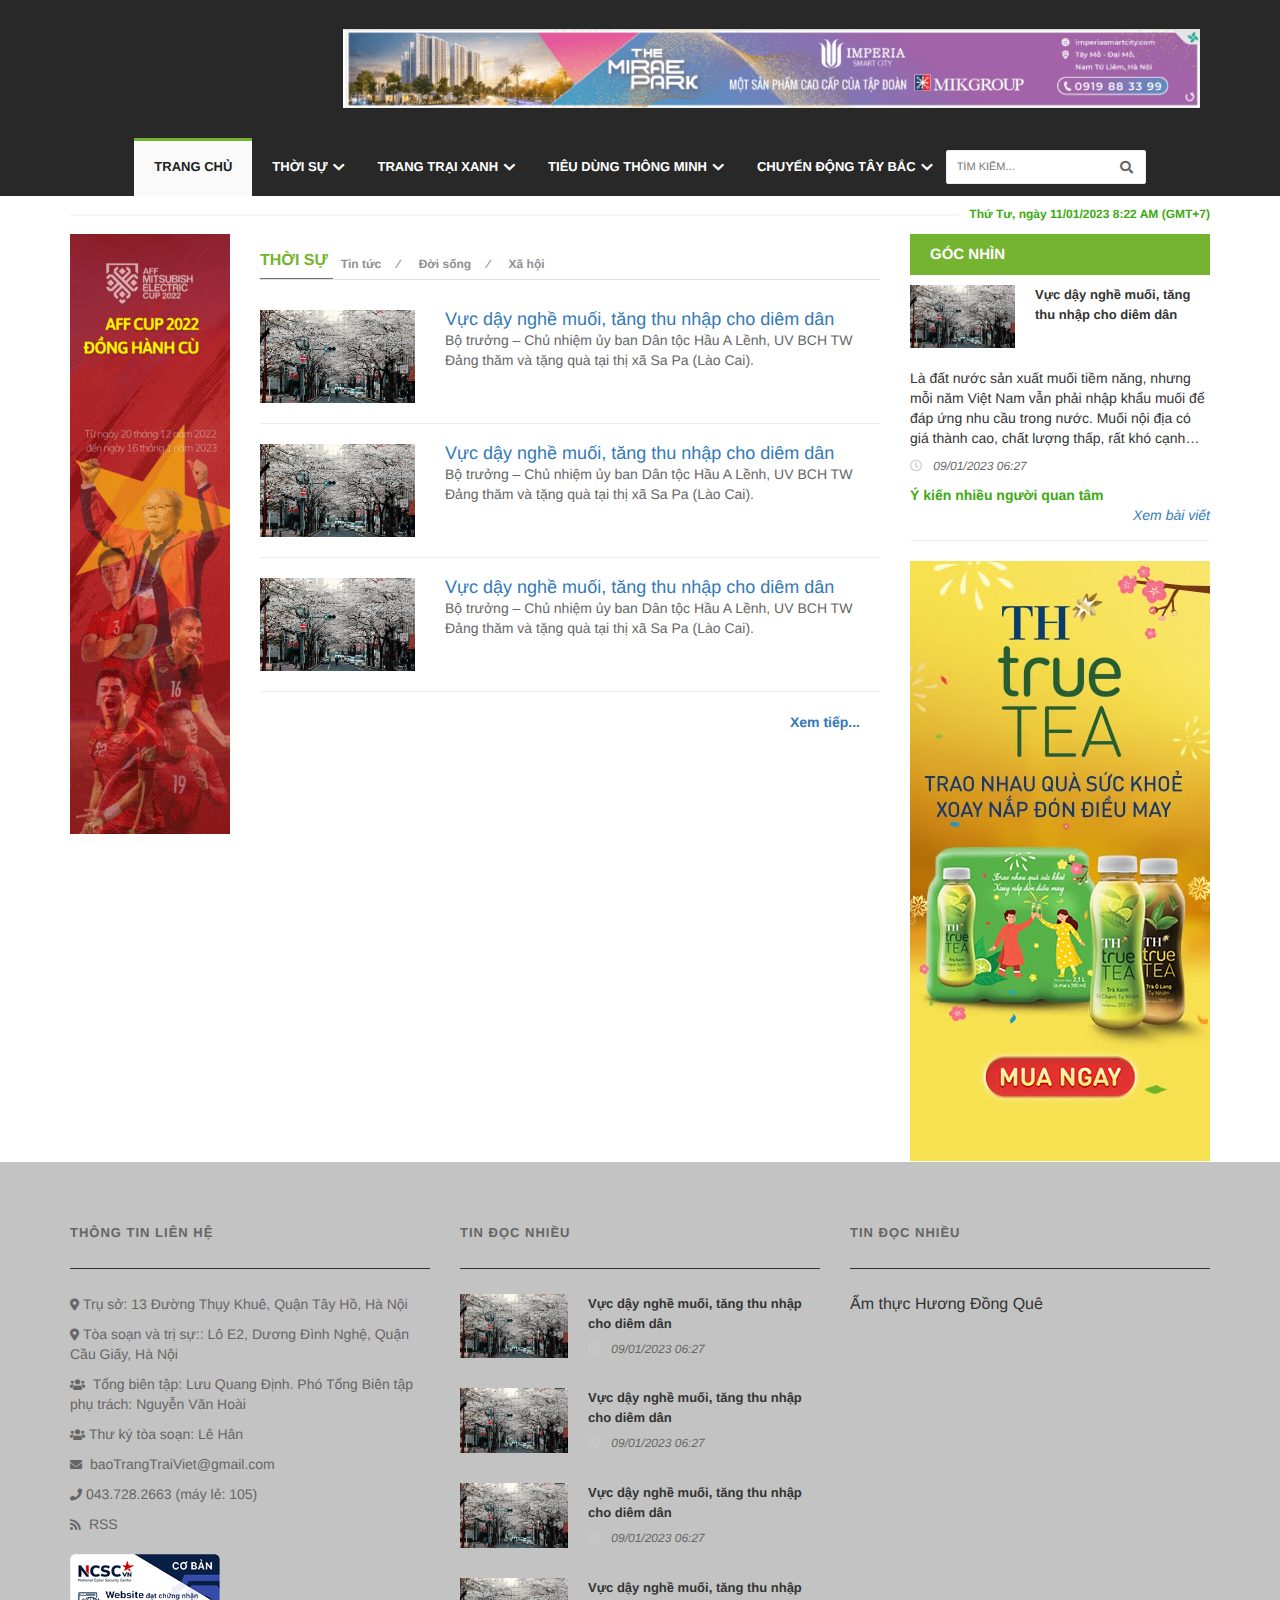
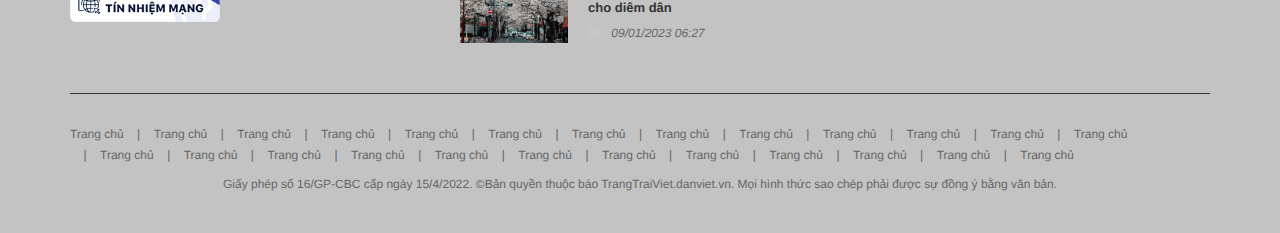
==== cate.html @ 4372ca47 "11/1" ====
<!DOCTYPE html>
<html lang="vi">

<head>
  <meta charset="UTF-8" />
  <meta http-equiv="X-UA-Compatible" content="IE=edge" />
  <meta name="viewport" content="width=device-width, initial-scale=1.0" />
  <!-- favicon -->
  <link rel="apple-touch-icon" sizes="57x57" href="./images/favicon/" />
  <link rel="apple-touch-icon" sizes="60x60" href="./images/favicon//apple-icon-60x60.png" />
  <link rel="apple-touch-icon" sizes="72x72" href="./images/favicon//apple-icon-72x72.png" />
  <link rel="apple-touch-icon" sizes="76x76" href="./images/favicon//apple-icon-76x76.png" />
  <link rel="apple-touch-icon" sizes="114x114" href="./images/favicon//apple-icon-114x114.png" />
  <link rel="apple-touch-icon" sizes="120x120" href="./images/favicon//apple-icon-120x120.png" />
  <link rel="apple-touch-icon" sizes="144x144" href="./images/favicon//apple-icon-144x144.png" />
  <link rel="apple-touch-icon" sizes="152x152" href="./images/favicon//apple-icon-152x152.png" />
  <link rel="apple-touch-icon" sizes="180x180" href="./images/favicon//apple-icon-180x180.png" />
  <link rel="icon" type="image/png" sizes="192x192" href="./images/favicon//android-icon-192x192.png" />
  <link rel="icon" type="image/png" sizes="32x32" href="./images/favicon//favicon-32x32.png" />
  <link rel="icon" type="image/png" sizes="96x96" href="./images/favicon//favicon-96x96.png" />
  <link rel="icon" type="image/png" sizes="16x16" href="./images/favicon//favicon-16x16.png" />
  <link rel="manifest" href="./images/favicon//manifest.json" />
  <meta name="msapplication-TileColor" content="#ffffff" />
  <meta name="msapplication-TileImage" content="/ms-icon-144x144.png" />
  <meta name="theme-color" content="#ffffff" />
  <!-- end favicon -->
  <title>Báo trang trại Việt thông tin về các lĩnh vực nông nghiệp , nông thôn, văn hóa làng quê</title>
  <meta name="news_keywords"
    content="Báo trang trại Việt, Tin tức nông sản, Trang trại Việt, Hương Quê, Từ trang trại đến bàn ăn, Thiết kế trang trại, Trang trại kiểu mới, báo nông thôn, báo nông nghiệp" />
  <meta name="description"
    content="Báo trang trại Việt điện tử, ấn bản của báo Nông thôn ngày nay.Nơi chia sẻ các thông tin về các lĩnh vực nông nghiệp, nông sản, chăn nuôi, trồng trọt, văn hóa truyền thống ở Viêt Nam" />
  <link rel="preconnect" href="https://fonts.googleapis.com">
  <link rel="preconnect" href="https://fonts.gstatic.com" crossorigin>
  <link href="https://fonts.googleapis.com/css2?family=Hind:wght@300;400;500;600;700&display=swap" rel="stylesheet">
  <link rel="stylesheet" href="./lib/swiper/swiper-bundle.min.css" />
  <link rel="stylesheet" href="./lib/font-awesome/fontawesome-free-5.15.4-web/css/all.min.css" />
  <link rel="stylesheet" href="./lib/fancybox/jquery.fancybox.min.css" />
  <link rel="stylesheet" href="./css/style.css" />
  <link rel="stylesheet" href="./css/responsive.css" />
  <script src="./lib/jquery/jquery.js"></script>
</head>

<body>
  <div id="fb-root"></div>
  <script async defer crossorigin="anonymous" src="https://connect.facebook.net/vi_VN/sdk.js#xfbml=1&version=v15.0" nonce="KTlLb07M"></script>
  <!-- header -->
  <header id="header" class="clearfix">
    <!-- pc -->
    <div class="d-2xl-block d-md-none">
      <div class="navbar navbar-default navbar-static-top">
        <!-- Logo & advertisement -->
        <div class="nav-contain">
          <div class="w-1140">
            <div class="d-2xl-flex align-items-center">
              <div class="navbar-header mr-10">
                <h1>
                  <a class="navbar-brand sprite" href="/" title="Trang Trại Việt">
                  </a>
                </h1>
              </div>
              <div class="advertisement p-10">
                <img src="./images/adv-header.png" alt="" />
              </div>
            </div>
          </div>
        </div>
        <!-- End Logo & advertisement -->
        <!-- navbar list container -->
        <div class="nav-list-container">
          <div class="w-1140">
            <!-- Collect the nav links, forms, and other content for toggling -->
            <div class="nav-box">
              <ul class="nav navbar-nav d-2xl-flex align-items-center">
                <li>
                  <a class="active" href="/" title="Trang chủ">Trang chủ</a>
                </li>
                <li class="drop drop-arrow">
                  <a href="#" class="icon-down">Thời sự</a>
                  <ul class="dropdown">
                    <li>
                      <a href="#" title="">Tin tức</a>
                    </li>
                    <li>
                      <a href="#" title="">Đời sống</a>
                    </li>
                    <li>
                      <a href="#" title="">Xã hội</a>
                    </li>
                  </ul>
                </li>
                <li class="drop drop-arrow">
                  <a href="#" class="icon-down">Trang trại xanh</a>
                  <ul class="dropdown">
                    <li>
                      <a href="#" title="">Tin tức</a>
                    </li>
                    <li>
                      <a href="#" title="">Đời sống</a>
                    </li>
                    <li>
                      <a href="#" title="">Xã hội</a>
                    </li>
                  </ul>
                </li>
                <li class="drop drop-arrow">
                  <a href="#" class="icon-down">Tiêu dùng thông minh</a>
                  <ul class="dropdown">
                    <li>
                      <a href="#" title="">Tin tức</a>
                    </li>
                    <li>
                      <a href="#" title="">Đời sống</a>
                    </li>
                    <li>
                      <a href="#" title="">Xã hội</a>
                    </li>
                  </ul>
                </li>
                <li class="drop drop-arrow">
                  <a href="#" class="icon-down">Chuyển động tây bắc</a>
                  <ul class="dropdown">
                    <li>
                      <a href="#" title="">Tin tức</a>
                    </li>
                    <li>
                      <a href="#" title="">Đời sống</a>
                    </li>
                    <li>
                      <a href="#" title="">Xã hội</a>
                    </li>
                  </ul>
                </li>
              </ul>
              <div class="navbar-form" role="search">
                <input type="text" id="txtSearchKeyword" name="txtSearchKeyword" placeholder="Tìm kiếm..." />
                <button type="submit" id="search-submit">
                  <i class="fa fa-search"></i>
                </button>
              </div>
            </div>
            <!-- /.navbar-collapse -->
          </div>
        </div>
        <!-- End navbar list container -->
      </div>
    </div>
    <!-- end pc -->
    <!-- mb -->
    <div class="d-2xl-none d-md-block font-secondary">
      <div class="nav-mb-wrapper">
        <div class="nav-mb d-2xl-flex align-items-center justify-content-between bg-green-3d px-15 text-white">
          <div class="nav-mb__left fs-20">
            <i class="fas fa-bars"></i>
            <!-- nav-box -->
            <div class="nav-box-mb fs-15">
              <div class="search-box">
                <div id="search-form" class="search-form">
                  <input type="text" name="search" id="search" placeholder="Tìm kiếm" autocomplete="off">
                  <button type="button">
                    <i class="fas fa-search"></i>
                  </button>
                </div>
              </div>
              <!-- nav-list -->
              <ul class="nav-list">
                <!-- item -->
                <li class="nav-item">
                  <div class="nav-item__heading d-2xl-flex align-items-center justify-content-between">
                    <a href="#">Thời sự</a>
                    <i class="fas fa-caret-down text-green-3d fs-20"></i>
                  </div>
                  <ul class="nav-sub">
                    <li class="nav-sub__item">
                      <a href="#">Tin tức</a>
                    </li>
                    <li class="nav-sub__item">
                      <a href="#">Đời sống</a>
                    </li>
                    <li class="nav-sub__item">
                      <a href="#">Xã hội</a>
                    </li>
                  </ul>
                </li>
                <!-- end item -->
                <!-- item -->
                <li class="nav-item">
                  <div class="nav-item__heading d-2xl-flex align-items-center justify-content-between">
                    <a href="#">Thời sự</a>
                    <i class="fas fa-caret-down text-green-3d fs-20"></i>
                  </div>
                  <ul class="nav-sub">
                    <li class="nav-sub__item">
                      <a href="#">Tin tức</a>
                    </li>
                    <li class="nav-sub__item">
                      <a href="#">Đời sống</a>
                    </li>
                    <li class="nav-sub__item">
                      <a href="#">Xã hội</a>
                    </li>
                  </ul>
                </li>
                <!-- end item -->
              </ul>
              <!-- end nav-list -->
            </div>
            <!-- end nav-box -->
          </div>
          <div class="nav-mb__center">
            <a href="#">
              <img src="./images/logottv.png" alt="" class="nav-mb__img">
            </a>
          </div>
          <div class="nav-mb__right fs-20">
            <i class="fas fa-th-large"></i>
            <!-- news top -->
            <div class="newstop-box-mb">
              <div class="newstop-title">
                <span>Bài đọc nhiều</span>
              </div>
              <ul class="newstop-list">
                <!-- item -->
                <li class="newstop-item d-2xl-flex">
                  <div class="newstop-item__img flex-0 mr-20">
                    <div>
                      <div class="thumb-img">
                        <a href="#" class="thumb-item thumb-5x3">
                          <img src="./images/3.jpg" alt="">
                        </a>
                      </div>
                    </div>
                  </div>
                  <h3>
                    <a title="" class="flex-1 newstop-item__title fs-14 text-white" href="#">Bộ trưởng Nguyễn Văn Thể:
                      Thời
                      tiết cực đoan tác động mạnh mẽ đến GTVT</a>
                  </h3>
                </li>
                <!-- end item -->
                <!-- item -->
                <li class="newstop-item d-2xl-flex">
                  <div class="newstop-item__img flex-0 mr-20">
                    <div>
                      <div class="thumb-img">
                        <a href="#" class="thumb-item thumb-5x3">
                          <img src="./images/3.jpg" alt="">
                        </a>
                      </div>
                    </div>
                  </div>
                  <h3>
                    <a title="" class="flex-1 newstop-item__title fs-14 text-white" href="#">Bộ trưởng Nguyễn Văn Thể:
                      Thời
                      tiết cực đoan tác động mạnh mẽ đến GTVT</a>
                  </h3>
                </li>
                <!-- end item -->
              </ul>
            </div>
            <!-- end news top -->
          </div>
          <div class="side-overlay"></div>
        </div>


      </div>
    </div>
    <!-- end mb -->
  </header>
  <!-- end header -->
  <!-- main -->
  <main id="main" class="main">
    <!-- pc -->
    <div class="w-1140 d-2xl-block d-lg-none">
      <h1 class="box-time fs-12 text-green-3d my-10 fw-600">
        <span>Thứ Tư, ngày 11/01/2023 8:22 AM (GMT+7)</span>
      </h1>
      <div class="farm-wrapper d-2xl-grid gap-30">
        <!-- left -->
        <div class="farm-left leftSidebar-1">
          <div class="ads-left">
            <a href="#"><img src="./images/ads_left.gif" alt=""></a>
          </div>
        </div>
        <!-- end left -->
        <!-- center -->
        <div class="farm-center centerSidebar-1">
            <!-- box cate -->
            <div class="box-cate">
                <!-- breadcrumbs -->
                <div class="breadcrumbs d-2xl-flex align-items-center">
                    <h1 class="breadcrumbs-title">
                        <a href="#">Thời sự</a>
                    </h1>
                    <ul class="breadcrumbs-list d-2xl-flex align-items-center">
                        <li class="breadcrumb-item">
                            <a href="#">Tin tức</a>
                        </li>
                        <li class="breadcrumb-item">
                            <a href="#">Đời sống</a>
                        </li>
                        <li class="breadcrumb-item">
                            <a href="#">Xã hội</a>
                        </li>
                    </ul>
                </div>
                <!-- end breadcrumbs -->

                <!-- list -->
                <div class="box-cate__list">
                    <!-- item -->
                    <div class="box-articles__item">
                        <!-- img -->
                        <div class="box-articles__img">
                          <a href="#" class="image-wrapper">
                            <img src="./images/3.jpg" alt="">
                          </a>
                        </div>
                        <!-- end img -->
                        <!-- content -->
                        <div class="box-articles__content">
                          <h3 class="box-articles__title fix-text3"><a href="#">Vực dậy nghề muối, tăng thu nhập cho diêm dân</a></h3>
                          <p class="box-articles__des">Bộ trưởng – Chủ nhiệm ủy ban Dân tộc Hầu A Lềnh, UV BCH TW Đảng thăm và tặng quà tại thị xã Sa Pa (Lào Cai).</p>
                        </div>
                        <!-- end content -->
                    </div>
                    <!-- end item -->
                    <!-- item -->
                    <div class="box-articles__item">
                        <!-- img -->
                        <div class="box-articles__img">
                          <a href="#" class="image-wrapper">
                            <img src="./images/3.jpg" alt="">
                          </a>
                        </div>
                        <!-- end img -->
                        <!-- content -->
                        <div class="box-articles__content">
                          <h3 class="box-articles__title fix-text3"><a href="#">Vực dậy nghề muối, tăng thu nhập cho diêm dân</a></h3>
                          <p class="box-articles__des">Bộ trưởng – Chủ nhiệm ủy ban Dân tộc Hầu A Lềnh, UV BCH TW Đảng thăm và tặng quà tại thị xã Sa Pa (Lào Cai).</p>
                        </div>
                        <!-- end content -->
                    </div>
                    <!-- end item -->
                    <!-- item -->
                    <div class="box-articles__item">
                        <!-- img -->
                        <div class="box-articles__img">
                          <a href="#" class="image-wrapper">
                            <img src="./images/3.jpg" alt="">
                          </a>
                        </div>
                        <!-- end img -->
                        <!-- content -->
                        <div class="box-articles__content">
                          <h3 class="box-articles__title fix-text3"><a href="#">Vực dậy nghề muối, tăng thu nhập cho diêm dân</a></h3>
                          <p class="box-articles__des">Bộ trưởng – Chủ nhiệm ủy ban Dân tộc Hầu A Lềnh, UV BCH TW Đảng thăm và tặng quà tại thị xã Sa Pa (Lào Cai).</p>
                        </div>
                        <!-- end content -->
                    </div>
                    <!-- end item -->
                    <a href="#" class="load-more">Xem tiếp...</a>
                </div>
                <!-- end list -->
            </div>
            <!-- end box cate -->
          

        </div>
        <!-- end center -->
        <!-- right -->
        <div class="farm-right rightSidebar-1">
          <!-- box góc nhìn -->
          <div class="box-right box-right--view">
            <h3 class="box-header"><a href="#">Góc nhìn</a></h3>
            <div class="">
              <div class="box-articles__item">
                <div class="box-articles__img">
                  <a href="#" class="image-wrapper">
                    <img src="./images/3.jpg" alt="">
                  </a>
                </div>
                <h3 class="box-articles__title fix-text3"><a href="#">Vực dậy nghề muối, tăng thu nhập cho diêm dân</a></h3>
              </div>
              <div class="box-articles__content">
                <p class="box-articles__des fix-text4">Là đất nước sản xuất muối tiềm năng, nhưng mỗi năm Việt Nam vẫn phải nhập khẩu muối để đáp ứng nhu cầu trong nước. Muối nội địa có giá thành cao, chất lượng thấp, rất khó cạnh tranh với muối nhập khẩu nên khó tiêu thụ.</p>
                <p class="box-articles__public text-gray-66 fs-12 text-italic"><i class="far fa-clock mr-8 text-gray-cc"></i>  09/01/2023 06:27</p>
              </div>
            </div>
            <h4 class="box-articles__idea mt-10 fs-14 text-green-3d fw-700">Ý kiến nhiều người quan tâm</h4>
            <a href="#" class="box-articles__link">Xem bài viết</a>
          </div>
          <!-- end box góc nhìn -->
          <div class="ads-right">
            <img src="./images/ads_right.jpg" alt="">
          </div>
        </div>
        <!-- end right -->
      </div>
    </div>
    <!-- end pc -->

    <!-- mb -->
    <div class="main-mb d-2xl-none d-lg-block font-secondary">
      <div class="p-20">
        <!-- article -->
        <div class="article-box mb-20">
          <!-- header -->
          <div class="article-header mb-10 d-2xl-flex align-items-center justify-content-between">
            <h2 class="article-heading fs-23 text-green-3d fw-700"><a href="#">Thông tấn thôn</a></h2>
            <i class="fas fa-list text-gray-99 fs-16"></i>
          </div>
          <!-- end header -->
          <!-- list -->
          <div class="article-list">
            <!-- item -->
            <div class="article-item">
              <!-- img -->
              <div class="article-img flex-0">
                <a href="#" class="image-wrapper">
                  <img src="./images/3.jpg" alt="">
                </a>
              </div>
              <!-- end img -->
              <!-- content -->
              <div class="article-content flex-1 ml-15">
                <h3 class="article-title truncate line-clamp3 text-gray-44 fw-500">
                  <a href="#">Bùng nổ với phố ẩm thực đêm tại khu đô thị Vinhomes Grand Park</a>
                </h3>
                <p class="article-time fs-13 text-gray-99">10/10/2022&nbsp;&nbsp;17:00</p>
              </div>
              <!-- end content -->
            </div>
            <!-- end item -->
            <!-- item -->
            <div class="article-item">
              <!-- img -->
              <div class="article-img flex-0">
                <a href="#" class="image-wrapper">
                  <img src="./images/3.jpg" alt="">
                </a>
              </div>
              <!-- end img -->
              <!-- content -->
              <div class="article-content flex-1 ml-15">
                <h3 class="article-title truncate line-clamp3 text-gray-44 fw-500">
                  <a href="#">Bùng nổ với phố ẩm thực đêm tại khu đô thị Vinhomes Grand Park</a>
                </h3>
                <p class="article-time fs-13 text-gray-99">10/10/2022&nbsp;&nbsp;17:00</p>
              </div>
              <!-- end content -->
            </div>
            <!-- end item -->
            <!-- item -->
            <div class="article-item">
              <!-- img -->
              <div class="article-img flex-0">
                <a href="#" class="image-wrapper">
                  <img src="./images/3.jpg" alt="">
                </a>
              </div>
              <!-- end img -->
              <!-- content -->
              <div class="article-content flex-1 ml-15">
                <h3 class="article-title truncate line-clamp3 text-gray-44 fw-500">
                  <a href="#">Bùng nổ với phố ẩm thực đêm tại khu đô thị Vinhomes Grand Park</a>
                </h3>
                <p class="article-time fs-13 text-gray-99">10/10/2022&nbsp;&nbsp;17:00</p>
              </div>
              <!-- end content -->
            </div>
            <!-- end item -->
          </div>
          <!-- end list -->
        </div>
        <!-- end article -->
      </div>
    </div>
    <!-- end mb -->
  </main>
  <!-- end main -->
  <!-- footer -->
  <footer id="footer" class="">
    <!-- pc -->
    <div class="footer d-2xl-block d-lg-none">
      <!-- footer top -->
      <div class="footer-top w-1140 d-2xl-grid col-3 gap-30">
        <!-- left -->
        <div class="footer-top__left">
          <h3 class="footer-heading fs-13 text-gray-66 text-uppercase fw-700">Thông tin liên hệ</h3>
          <div class="">
            <p class="text"><i class="fas fa-map-marker-alt"></i>Trụ sở: 13 Đường Thụy Khuê, Quận Tây Hồ, Hà Nội</p>
            <p class="text"><i class="fas fa-map-marker-alt"></i>Tòa soạn và trị sự:: Lô E2, Dương Đình Nghệ, Quận Cầu Giấy, Hà Nội</p>
            <p class="text"><i class="fas fa-users"></i> Tổng biên tập: Lưu Quang Định.
              Phó Tổng Biên tập phụ trách: Nguyễn Văn Hoài</p>
            <p class="text"><i class="fas fa-users"></i>Thư ký tòa soạn: Lê Hân</p>
            <p class="text"><i class="fas fa-envelope"></i> baoTrangTraiViet@gmail.com</p>
            <p class="text"><i class="fas fa-phone"></i>043.728.2663 (máy lẻ: 105)</p>
            <p class="text"><i class="fas fa-rss"></i> RSS</p>
  
            <div class="mt-20 mb-10">
              <a href="https://tinnhiemmang.vn/danh-ba-tin-nhiem/trangtraivietvn-1626259481" title="Chung nhan Tin Nhiem Mang" target="_blank">
                <img src="./images/handle_cert.png" width="150px" height="auto" alt="Chung nhan Tin Nhiem Mang">
              </a>
            </div>
          </div>
        </div> 
        <!-- end left -->
        <!-- center -->
        <div class="footer-top__center">
          <h3 class="footer-heading fs-13 text-gray-66 text-uppercase fw-700">Tin đọc nhiều</h3>
  
          <div class="box-articles__container">
            <!-- item -->
            <div class="box-articles__item">
              <!-- img -->
              <div class="box-articles__img">
                <a href="#" class="image-wrapper">
                  <img src="./images/3.jpg" alt="">
                </a>
              </div>
              <!-- end img -->
              <!-- content -->
              <div class="box-articles__content">
                <h3 class="box-articles__title fix-text3"><a href="#">Vực dậy nghề muối, tăng thu nhập cho diêm dân</a></h3>
                <p class="box-articles__public text-gray-66 fs-12 text-italic"><i class="far fa-clock mr-8 text-gray-cc"></i>  09/01/2023 06:27</p>
              </div>
              <!-- end content -->
            </div>
            <!-- end item -->
            <!-- item -->
            <div class="box-articles__item">
              <!-- img -->
              <div class="box-articles__img">
                <a href="#" class="image-wrapper">
                  <img src="./images/3.jpg" alt="">
                </a>
              </div>
              <!-- end img -->
              <!-- content -->
              <div class="box-articles__content">
                <h3 class="box-articles__title fix-text3"><a href="#">Vực dậy nghề muối, tăng thu nhập cho diêm dân</a></h3>
                <p class="box-articles__public text-gray-66 fs-12 text-italic"><i class="far fa-clock mr-8 text-gray-cc"></i>  09/01/2023 06:27</p>
              </div>
              <!-- end content -->
            </div>
            <!-- end item -->
            <!-- item -->
            <div class="box-articles__item">
              <!-- img -->
              <div class="box-articles__img">
                <a href="#" class="image-wrapper">
                  <img src="./images/3.jpg" alt="">
                </a>
              </div>
              <!-- end img -->
              <!-- content -->
              <div class="box-articles__content">
                <h3 class="box-articles__title fix-text3"><a href="#">Vực dậy nghề muối, tăng thu nhập cho diêm dân</a></h3>
                <p class="box-articles__public text-gray-66 fs-12 text-italic"><i class="far fa-clock mr-8 text-gray-cc"></i>  09/01/2023 06:27</p>
              </div>
              <!-- end content -->
            </div>
            <!-- end item -->
            <!-- item -->
            <div class="box-articles__item">
              <!-- img -->
              <div class="box-articles__img">
                <a href="#" class="image-wrapper">
                  <img src="./images/3.jpg" alt="">
                </a>
              </div>
              <!-- end img -->
              <!-- content -->
              <div class="box-articles__content">
                <h3 class="box-articles__title fix-text3"><a href="#">Vực dậy nghề muối, tăng thu nhập cho diêm dân</a></h3>
                <p class="box-articles__public text-gray-66 fs-12 text-italic"><i class="far fa-clock mr-8 text-gray-cc"></i>  09/01/2023 06:27</p>
              </div>
              <!-- end content -->
            </div>
            <!-- end item -->
          </div>
        </div>
        <!-- end center -->
        <!-- right -->
        <div class="footer-top__right">
          <h3 class="footer-heading fs-13 text-gray-66 text-uppercase fw-700">Tin đọc nhiều</h3>
          <div class="footer-fanpage">
            <div class="fb-page" data-href="https://www.facebook.com/Huongdongque/" data-tabs="timeline" data-width="" data-height="350" data-small-header="false" data-adapt-container-width="true" data-hide-cover="false" data-show-facepile="true"><blockquote cite="https://www.facebook.com/Huongdongque/" class="fb-xfbml-parse-ignore"><a href="https://www.facebook.com/Huongdongque/">Ẩm thực Hương Đồng Quê</a></blockquote></div>
          </div>
        </div>
        <!-- end right -->
      </div>
      <!-- end footer top -->
  
      <!-- footer bot -->
      <div class="footer-bot w-1140">
        <ul class="footer-bot__list">
            <li class="footer-bot__item fs-12 text-gray-66"><a href="#" title="">Trang chủ</a></li>
            <li class="footer-bot__item fs-12 text-gray-66"><a href="#" title="">Trang chủ</a></li>
            <li class="footer-bot__item fs-12 text-gray-66"><a href="#" title="">Trang chủ</a></li>
            <li class="footer-bot__item fs-12 text-gray-66"><a href="#" title="">Trang chủ</a></li>
            <li class="footer-bot__item fs-12 text-gray-66"><a href="#" title="">Trang chủ</a></li>
            <li class="footer-bot__item fs-12 text-gray-66"><a href="#" title="">Trang chủ</a></li>
            <li class="footer-bot__item fs-12 text-gray-66"><a href="#" title="">Trang chủ</a></li>
            <li class="footer-bot__item fs-12 text-gray-66"><a href="#" title="">Trang chủ</a></li>
            <li class="footer-bot__item fs-12 text-gray-66"><a href="#" title="">Trang chủ</a></li>
            <li class="footer-bot__item fs-12 text-gray-66"><a href="#" title="">Trang chủ</a></li>
            <li class="footer-bot__item fs-12 text-gray-66"><a href="#" title="">Trang chủ</a></li>
            <li class="footer-bot__item fs-12 text-gray-66"><a href="#" title="">Trang chủ</a></li>
            <li class="footer-bot__item fs-12 text-gray-66"><a href="#" title="">Trang chủ</a></li>
            <li class="footer-bot__item fs-12 text-gray-66"><a href="#" title="">Trang chủ</a></li>
            <li class="footer-bot__item fs-12 text-gray-66"><a href="#" title="">Trang chủ</a></li>
            <li class="footer-bot__item fs-12 text-gray-66"><a href="#" title="">Trang chủ</a></li>
            <li class="footer-bot__item fs-12 text-gray-66"><a href="#" title="">Trang chủ</a></li>
            <li class="footer-bot__item fs-12 text-gray-66"><a href="#" title="">Trang chủ</a></li>
            <li class="footer-bot__item fs-12 text-gray-66"><a href="#" title="">Trang chủ</a></li>
            <li class="footer-bot__item fs-12 text-gray-66"><a href="#" title="">Trang chủ</a></li>
            <li class="footer-bot__item fs-12 text-gray-66"><a href="#" title="">Trang chủ</a></li>
            <li class="footer-bot__item fs-12 text-gray-66"><a href="#" title="">Trang chủ</a></li>
            <li class="footer-bot__item fs-12 text-gray-66"><a href="#" title="">Trang chủ</a></li>
            <li class="footer-bot__item fs-12 text-gray-66"><a href="#" title="">Trang chủ</a></li>
            <li class="footer-bot__item fs-12 text-gray-66"><a href="#" title="">Trang chủ</a></li>
        </ul>
        <p class="my-10 text-gray-66 fs-12 text-center">Giấy phép số 16/GP-CBC cấp ngày 15/4/2022. ©Bản quyền thuộc báo TrangTraiViet.danviet.vn. Mọi hình thức sao chép phải được sự đồng ý bằng văn bản.</p>
      </div>
      <!-- end footer bot -->
    </div>
    <!-- end pc -->

    <!-- mb -->
    <div class="footer-mb d-2xl-none d-lg-block">
      <!-- social -->
      <div class="footer-social d-2xl-flex align-items-center justify-content-center mb-20">
        <a href="#" class="social-item social-fb"><i class="fab fa-facebook-f"></i></a>
        <a href="#" class="social-item social-twitter"><i class="fab fa-twitter"></i></a>
        <a href="#" class="social-item social-gg"><i class="fab fa-google-plus-g"></i></a>
      </div>
      <!-- end social -->
      <div class="footer-text fs-12 text-gray-bb">
        <p><strong>Toà soạn</strong>: 13 Đường Thụy Khuê, Quận Tây Hồ, Hà Nội</p>
        <p><strong>Tòa soạn và trị sự:</strong>: Lô E2, Dương Đình Nghệ, Quận Cầu Giấy, Hà Nội</p>
        <p><strong>Tổng Biên tập</strong>: Lưu Quang Định</p>
        <p><strong>Phó Tổng Biên tập phụ trách</strong>: Nguyễn Văn Hoài</p>
        <p><strong>Thư ký tòa soạn</strong>: Lê Hân</p>
        <p><strong>Điện thoại</strong>: 043.728.2663 (máy lẻ: 105)</p>
        <p><strong>Email</strong>: <a href="mailto:baotrangtraiviet@gmail.com" style="color: #3daa12">baotrangtraiviet@gmail.com</a></p>
        <p>Toà soạn</strong>: 13 Đường Thụy Khuê, Quận Tây Hồ, Hà Nội</p>
        <p>Toà soạn</strong>: 13 Đường Thụy Khuê, Quận Tây Hồ, Hà Nội</p>
        <div class="mt-20 mb-10">
          <a href="https://tinnhiemmang.vn/danh-ba-tin-nhiem/trangtraivietvn-1626259481" title="Chung nhan Tin Nhiem Mang" target="_blank">
            <img src="./images/handle_cert.png" width="150px" height="auto" alt="Chung nhan Tin Nhiem Mang">
          </a>
        </div>
        <p>Giấy phép số 16/GP-CBC cấp ngày 15/4/2022. ©Bản quyền thuộc báo TrangTraiViet.danviet.vn. Mọi hình thức sao chép phải được sự đồng ý bằng văn bản.</p>
      </div>
    </div>
    <!-- end mb -->
    <!-- back top -->
    <div id="back-top"><i class="fas fa-arrow-up text-white"></i></div>
    <!-- end back top -->
  </footer>
  <!-- end footer -->

  <script src="./lib/swiper/swiper-bundle.min.js"></script>
  <script src="./lib/font-awesome/fontawesome-free-5.15.4-web/js/fontawesome.min.js"></script>
  <script src="./js/ResizeSensor.js"></script>
  <script src="./js/theia-sticky-sidebar.js"></script>
  <script src="./lib/fancybox/jquery.fancybox.min.js"></script>
  <script src="./js/main.js"></script>
</body>

</html>
---- css/style.css ----
@charset "UTF-8";
html,
body,
div,
span,
applet,
object,
iframe,
h1,
h2,
h3,
h4,
h5,
h6,
p,
blockquote,
pre,
a,
abbr,
acronym,
address,
big,
cite,
code,
del,
dfn,
em,
img,
ins,
kbd,
q,
s,
samp,
small,
strike,
sub,
sup,
tt,
var,
u,
i,
center,
dl,
dt,
dd,
ol,
ul,
li,
fieldset,
form,
label,
legend,
table,
caption,
tbody,
tfoot,
thead,
tr,
th,
td,
article,
aside,
canvas,
details,
embed,
figure,
figcaption,
footer,
header,
hgroup,
menu,
nav,
output,
ruby,
section,
summary,
time,
mark,
audio,
video {
  margin: 0;
  padding: 0;
  border: 0;
  font-size: 100%;
  font: inherit;
  vertical-align: baseline;
}

/* HTML5 display-role reset for older browsers */
article,
aside,
details,
figcaption,
figure,
footer,
header,
hgroup,
menu,
nav,
section {
  display: block;
}

body {
  line-height: 1;
}

ol,
ul {
  list-style: none;
}

blockquote,
q {
  quotes: none;
}

blockquote:before,
blockquote:after,
q:before,
q:after {
  content: "";
  content: none;
}

table {
  border-collapse: collapse;
  border-spacing: 0;
}

html {
  box-sizing: border-box;
  scroll-behavior: smooth;
}

* {
  margin: 0;
  padding: 0;
}

*,
*:before,
*:after {
  box-sizing: border-box;
}

body {
  position: relative;
  font-family: -apple-system, BlinkMacSystemFont, Roboto, Arial, sans-serif;
  font-weight: 400;
  font-size: 1rem;
  font-style: normal;
  text-rendering: geometricPrecision;
  line-height: 1.42857143;
  color: #333;
  background-color: #fff;
}

input,
textarea,
select,
button {
  outline: none;
  font-family: -apple-system, BlinkMacSystemFont, Roboto, Arial, sans-serif;
  text-rendering: geometricPrecision;
  border: 0;
  color: #333;
}

input {
  line-height: normal;
}

label,
button {
  cursor: pointer;
}

a {
  text-decoration: unset;
  color: inherit;
}

a:hover,
a:active,
a:focus {
  outline: 0;
  color: #74b430;
}

img {
  display: block;
  max-width: 100%;
}

.mx-auto {
  margin: auto;
}

/*===========================================================================*/
.font-primary {
  font-family: "Arial", sans-serif;
}

.font-secondary {
  font-family: "Hind", sans-serif;
}

/*===========================================================================*/
.w-1140 {
  max-width: 71.25rem;
  margin: 0 auto;
}

.w-100 {
  width: 100%;
}

/*===========================================================================*/
.fs-10 {
  font-size: 0.625rem;
}

.fs-11 {
  font-size: 0.6875rem;
}

.fs-12 {
  font-size: 0.75rem;
}

.fs-13 {
  font-size: 0.8125rem;
}

.fs-14 {
  font-size: 0.875rem;
}

.fs-15 {
  font-size: 0.9375rem;
}

.fs-16 {
  font-size: 1rem;
}

.fs-17 {
  font-size: 1.0625rem;
}

.fs-18 {
  font-size: 1.125rem;
}

.fs-20 {
  font-size: 1.25rem;
}

.fs-21 {
  font-size: 1.3125rem;
}

.fs-22 {
  font-size: 1.375rem;
}

.fs-23 {
  font-size: 1.4375rem;
}

.fs-24 {
  font-size: 1.5rem;
}

.fs-25 {
  font-size: 1.5625rem;
}

.fs-26 {
  font-size: 1.625rem;
}

.fs-28 {
  font-size: 1.75rem;
}

.fs-30 {
  font-size: 1.875rem;
}

.fs-32 {
  font-size: 2rem;
}

.fs-36 {
  font-size: 2.25rem;
}

.fs-40 {
  font-size: 2.5rem;
}

.fs-48 {
  font-size: 3rem;
}

/*=================================================================*/
.btn {
  cursor: pointer;
  display: inline-flex;
  align-items: center;
  justify-content: center;
  padding: 0.375rem 1.5rem;
  background-color: #fff;
  color: #fff;
  outline: none;
}

/*=================================================================*/
.thumb-img {
  position: relative;
  height: 100%;
  overflow: hidden;
}

.thumb-item {
  display: block;
  width: 100%;
  height: 100%;
  position: relative;
}

.thumb-5x3 {
  padding-bottom: 60%;
}

.thumb-item img {
  position: absolute;
  top: 0;
  left: 0;
  width: 100%;
  height: 100%;
  object-fit: cover;
}

.image-wrapper {
  position: relative;
  display: block;
  padding-bottom: 60%;
}

.image-wrapper img {
  position: absolute;
  object-fit: cover;
  width: 100%;
  height: 100%;
}

/*=================================================================*/
.text-black {
  color: #000;
}

.text-white {
  color: #fff;
}

.text-gray-22 {
  color: #222;
}

.text-gray-33 {
  color: #333;
}

.text-gray-44 {
  color: #444;
}

.text-gray-66 {
  color: #666;
}

.text-gray-77 {
  color: #777;
}

.text-gray-99 {
  color: #999;
}

.text-gray-cc {
  color: #ccc;
}

.text-gray-bb {
  color: #bbb;
}

.text-green-74 {
  color: #74b430;
}

.text-green-3d {
  color: #3daa12;
}

.text-blue-33 {
  color: #337ab7;
}

/*=================================================================*/
.bg-white {
  background-color: #fff;
}

.bg-gray-fa {
  background-color: #fafafa;
}

.bg-gray-ee {
  background-color: #eee;
}

.bg-gray-c3 {
  background-color: #c3c3c3;
}

.bg-gray-28 {
  background-color: #282828;
}

.bg-green-74 {
  background-color: #74b430;
}

.bg-green-3d {
  background-color: #3daa12;
}

/*=================================================================*/
.fw-300 {
  font-weight: 300;
}

.fw-500 {
  font-weight: 500;
}

.fw-600 {
  font-weight: 600;
}

.fw-700 {
  font-weight: 700;
}

.fw-800 {
  font-weight: 800;
}

.fw-900 {
  font-weight: 900;
}

/*=================================================================*/
.pt-8 {
  padding-top: 0.5rem;
}

.pb-8 {
  padding-bottom: 0.5rem;
}

.pl-8 {
  padding-left: 0.5rem;
}

.pr-8 {
  padding-right: 0.5rem;
}

.py-8 {
  padding-top: 0.5rem;
  padding-bottom: 0.5rem;
}

.px-8 {
  padding-left: 0.5rem;
  padding-right: 0.5rem;
}

.p-8 {
  padding: 0.5rem;
}

.mt-8 {
  margin-top: 0.5rem;
}

.mb-8 {
  margin-bottom: 0.5rem;
}

.ml-8 {
  margin-left: 0.5rem;
}

.mr-8 {
  margin-right: 0.5rem;
}

.my-8 {
  margin-top: 0.5rem;
  margin-bottom: 0.5rem;
}

.mx-8 {
  margin-left: 0.5rem;
  margin-right: 0.5rem;
}

.m-8 {
  margin: 0.5rem;
}

/*=================================================================*/
.pt-10 {
  padding-top: 0.625rem;
}

.pb-10 {
  padding-bottom: 0.625rem;
}

.pl-10 {
  padding-left: 0.625rem;
}

.pr-10 {
  padding-right: 0.625rem;
}

.py-10 {
  padding-top: 0.625rem;
  padding-bottom: 0.625rem;
}

.px-10 {
  padding-left: 0.625rem;
  padding-right: 0.625rem;
}

.p-10 {
  padding: 0.625rem;
}

.mt-10 {
  margin-top: 0.625rem;
}

.mb-10 {
  margin-bottom: 0.625rem;
}

.ml-10 {
  margin-left: 0.625rem;
}

.mr-10 {
  margin-right: 0.625rem;
}

.my-10 {
  margin-top: 0.625rem;
  margin-bottom: 0.625rem;
}

.mx-10 {
  margin-left: 0.625rem;
  margin-right: 0.625rem;
}

.m-10 {
  margin: 0.625rem;
}

/*=================================================================*/
.pt-12 {
  padding-top: 0.75rem;
}

.pb-12 {
  padding-bottom: 0.75rem;
}

.pl-12 {
  padding-left: 0.75rem;
}

.pr-12 {
  padding-right: 0.75rem;
}

.py-12 {
  padding-top: 0.75rem;
  padding-bottom: 0.75rem;
}

.px-12 {
  padding-left: 0.75rem;
  padding-right: 0.75rem;
}

.p-12 {
  padding: 0.75rem;
}

.mt-12 {
  margin-top: 0.75rem;
}

.mb-12 {
  margin-bottom: 0.75rem;
}

.ml-12 {
  margin-left: 0.75rem;
}

.mr-12 {
  margin-right: 0.75rem;
}

.my-12 {
  margin-top: 0.75rem;
  margin-bottom: 0.75rem;
}

.mx-12 {
  margin-left: 0.75rem;
  margin-right: 0.75rem;
}

.m-12 {
  margin: 0.75rem;
}

/*=================================================================*/
.pt-15 {
  padding-top: 0.9375rem;
}

.pb-15 {
  padding-bottom: 0.9375rem;
}

.pl-15 {
  padding-left: 0.9375rem;
}

.pr-15 {
  padding-right: 0.9375rem;
}

.py-15 {
  padding-top: 0.9375rem;
  padding-bottom: 0.9375rem;
}

.px-15 {
  padding-left: 0.9375rem;
  padding-right: 0.9375rem;
}

.p-15 {
  padding: 0.9375rem;
}

.mt-15 {
  margin-top: 0.9375rem;
}

.mb-15 {
  margin-bottom: 0.9375rem;
}

.ml-15 {
  margin-left: 0.9375rem;
}

.mr-15 {
  margin-right: 0.9375rem;
}

.my-15 {
  margin-top: 0.9375rem;
  margin-bottom: 0.9375rem;
}

.mx-15 {
  margin-left: 0.9375rem;
  margin-right: 0.9375rem;
}

.m-15 {
  margin: 0.9375rem;
}

/*=================================================================*/
.pt-20 {
  padding-top: 1.25rem;
}

.pb-20 {
  padding-bottom: 1.25rem;
}

.pl-20 {
  padding-left: 1.25rem;
}

.pr-20 {
  padding-right: 1.25rem;
}

.py-20 {
  padding-top: 1.25rem;
  padding-bottom: 1.25rem;
}

.px-20 {
  padding-left: 1.25rem;
  padding-right: 1.25rem;
}

.p-20 {
  padding: 1.25rem;
}

.mt-20 {
  margin-top: 1.25rem;
}

.mb-20 {
  margin-bottom: 1.25rem;
}

.ml-20 {
  margin-left: 1.25rem;
}

.mr-20 {
  margin-right: 1.25rem;
}

.my-20 {
  margin-top: 1.25rem;
  margin-bottom: 1.25rem;
}

.mx-20 {
  margin-left: 1.25rem;
  margin-right: 1.25rem;
}

.m-20 {
  margin: 1.25rem;
}

/*=================================================================*/
.mt-24 {
  margin-top: 1.5rem;
}

.mb-24 {
  margin-bottom: 1.5rem;
}

.ml-24 {
  margin-left: 1.5rem;
}

.mr-24 {
  margin-right: 1.5rem;
}

.my-24 {
  margin-top: 1.5rem;
  margin-bottom: 1.5rem;
}

.mx-24 {
  margin-left: 1.5rem;
  margin-right: 1.5rem;
}

.m-24 {
  margin: 1.5rem;
}

/*=================================================================*/
.border-999 {
  border-radius: 999px;
  -webkit-border-radius: 999px;
  -moz-border-radius: 999px;
  -ms-border-radius: 999px;
  -o-border-radius: 999px;
}

.border-4 {
  border-radius: 0.25rem;
  overflow: hidden;
  -webkit-border-radius: 0.25rem;
  -moz-border-radius: 0.25rem;
  -ms-border-radius: 0.25rem;
  -o-border-radius: 0.25rem;
}

.border-6 {
  border-radius: 0.375rem;
  overflow: hidden;
  -webkit-border-radius: 0.375rem;
  -moz-border-radius: 0.375rem;
  -ms-border-radius: 0.375rem;
  -o-border-radius: 0.375rem;
}

/*=================================================================*/
.fix-text {
  display: -webkit-box;
  -webkit-line-clamp: 1;
  -webkit-box-orient: vertical;
  overflow: hidden;
  text-overflow: ellipsis;
}

.fix-text2 {
  display: -webkit-box;
  -webkit-line-clamp: 2;
  -webkit-box-orient: vertical;
  overflow: hidden;
  text-overflow: ellipsis;
}

.fix-text3 {
  display: -webkit-box;
  -webkit-line-clamp: 3;
  -webkit-box-orient: vertical;
  overflow: hidden;
  text-overflow: ellipsis;
}

.fix-text4 {
  display: -webkit-box;
  -webkit-line-clamp: 4;
  -webkit-box-orient: vertical;
  overflow: hidden;
  text-overflow: ellipsis;
}

/*=================================================================*/
.lh-15 {
  line-height: 0.9375rem;
}

.lh-18 {
  line-height: 1.1875rem;
}

.lh-22 {
  line-height: 1.375rem;
}

.lh-24 {
  line-height: 1.5rem;
}

.lh-26 {
  line-height: 1.625rem;
}

.lh-28 {
  line-height: 1.75rem;
}

.lh-30 {
  line-height: 1.875rem;
}

.lh-32 {
  line-height: 2rem;
}

.lh-34 {
  line-height: 2.125rem;
}

.lh-46 {
  line-height: 2.875rem;
}

/*=================================================================*/
.position-relative {
  position: relative;
}

.position-absolute {
  position: absolute;
}

.text-center {
  text-align: center;
}

.text-right {
  text-align: right;
}

.text-italic {
  font-style: italic;
}

.text-uppercase {
  text-transform: uppercase;
}

/*=================================================================*/
.d-2xl-none {
  display: none;
}

.d-2xl-block {
  display: block;
}

.d-2xl-flex {
  display: flex;
}

.d-2xl-grid {
  display: grid;
}

/*=================================================================*/
.align-items-center {
  align-items: center;
}

.justify-content-between {
  justify-content: space-between;
}

.justify-content-center {
  justify-content: center;
}

.flex-0 {
  flex-shrink: 0;
}

.flex-1 {
  flex: 1;
}

/*=================================================================*/
.col-2 {
  grid-template-columns: repeat(2, 1fr);
}

.col-3 {
  grid-template-columns: repeat(3, 1fr);
}

/*=================================================================*/
.gap-10 {
  grid-gap: 0.625rem;
}

.gap-20 {
  grid-gap: 1.25rem;
}

.gap-30 {
  grid-gap: 1.875rem;
}

#header {
  position: relative;
  z-index: 99999 !important;
}

.navbar {
  position: relative;
  min-height: 50px;
  margin-bottom: 20px;
  border: 1px solid transparent;
}

.navbar-static-top {
  z-index: 1000;
  border-radius: 0;
}

.navbar-default {
  background: #fafafa;
  border: none;
  margin: 0;
}

.nav-contain {
  background-color: #282828;
}

.navbar-header h1 {
  display: block;
  overflow: hidden;
  margin: 0;
}

.navbar-brand {
  display: inline-block;
  padding: 15px 15px;
  margin-top: 20px;
  margin-bottom: 10px;
  height: 100px;
  width: 253px;
  line-height: 20px;
  font-size: 26px;
  font-family: "Arial", sans-serif;
  font-weight: 700;
  background-position: 0 0;
  color: #222 !important;
  text-transform: capitalize;
  letter-spacing: 2.5px;
  border: none;
}

.sprite {
  background-image: url(https://static.mediacdn.vn/danviet/web_images/trangtraiviet_new.png);
  background-size: 500px;
  background-repeat: no-repeat;
}

.nav-list-container {
  width: 100%;
  background: #282828;
  position: relative;
}

.nav-box {
  display: flex;
  align-items: center;
  justify-content: center;
}

.navbar-nav > li:hover a {
  color: #222;
  background: #fafafa;
}
.navbar-nav > li:hover > a:before, .navbar-nav > li > a.active:before {
  background: #74b430;
}
.navbar-nav > li > a {
  color: #fff;
  font-size: 13px;
  font-family: "Arial", sans-serif;
  font-weight: 700;
  text-transform: uppercase;
  padding: 20px;
  position: relative;
  display: inline-block;
  z-index: 2;
}
.navbar-nav > li > a:before {
  position: absolute;
  content: "";
  width: 100%;
  height: 3px;
  top: 0;
  left: 0;
  z-index: 1;
  background: transparent;
}
.navbar-nav > li > a.active {
  color: #222;
  background: #fafafa;
}
.navbar-nav > li > a.active:before {
  background: #74b430;
}
.navbar-nav > li.drop {
  position: relative;
}
.navbar-nav > li.drop-arrow > a {
  padding-right: 30px;
}
.navbar-nav > li.drop-arrow > a:after {
  content: "\f078";
  position: absolute;
  font-family: "Font Awesome 5 Free";
  font-weight: 900;
  font-size: 13px;
  color: #fff;
  top: 21px;
  right: 13px;
}
.navbar-nav > li.drop ul.dropdown {
  margin: 0;
  padding: 0;
  position: absolute;
  top: 100%;
  left: 0;
  width: 182px;
  background: #fff;
  border-top: 3px solid #74b430;
  opacity: 0;
  visibility: hidden;
  z-index: 2;
}
.navbar-nav > li.drop ul.dropdown li {
  display: block;
  border-bottom: 1px solid #f4f4f4;
}
.navbar-nav > li.drop ul.dropdown li a {
  display: inline-block;
  text-decoration: none;
  display: block;
  color: #999;
  font-size: 11px;
  font-family: "Arial", sans-serif;
  font-weight: 400;
  text-transform: uppercase;
  padding: 15px 20px;
  background: #fff;
}
.navbar-nav > li.drop:hover > ul.dropdown {
  opacity: 1;
  visibility: visible;
}
.navbar-nav > li.drop ul.dropdown li a:hover {
  color: #222;
  background: #fafafa;
}

.navbar-form {
  padding: 10px 15px;
  margin-top: 8px;
  margin-right: -15px;
  margin-bottom: 8px;
  margin-left: -15px;
  border-top: 1px solid transparent;
  border-bottom: 1px solid transparent;
  -webkit-box-shadow: inset 0 1px 0 rgba(255, 255, 255, 0.1), 0 1px 0 rgba(255, 255, 255, 0.1);
  box-shadow: inset 0 1px 0 rgba(255, 255, 255, 0.1), 0 1px 0 rgba(255, 255, 255, 0.1);
}

.navbar-form {
  width: auto;
  padding-top: 0;
  padding-bottom: 0;
  margin-right: 0;
  margin-left: 0;
  border: 0;
  -webkit-box-shadow: none;
}

.navbar-form {
  margin: 10px 0;
  padding: 0;
  position: relative;
}

.navbar-default .navbar-collapse,
.navbar-default .navbar-form {
  border-color: #e7e7e7;
}

.navbar-form input[type=text] {
  border: 1px solid #eee;
  padding: 10px;
  color: #999;
  font-size: 11px;
  font-family: "Arial", sans-serif;
  text-transform: uppercase;
  -webkit-border-radius: 2px;
  -moz-border-radius: 2px;
  -o-border-radius: 2px;
  border-radius: 2px;
  outline: none;
  width: 200px;
  margin: 0 !important;
}

.navbar-form button {
  background: transparent;
  border: none;
  position: absolute;
  top: 10px;
  right: 13px;
  padding: 0;
  font-size: 13px;
  color: #666;
}

/*===== mobile =====*/
.nav-mb {
  border-bottom: 2px solid #c90202;
  height: 56px;
  position: fixed;
  z-index: 998;
  top: 0;
  left: 0;
  right: 0;
}
.nav-mb .nav-mb__img {
  height: 60px;
  width: auto;
}
.nav-mb.active .side-overlay {
  visibility: visible;
  opacity: 1;
  z-index: 999;
}

.side-overlay {
  position: fixed;
  top: 0;
  left: 0;
  right: 0;
  bottom: 0;
  background-color: rgba(0, 0, 0, 0.5);
  z-index: -1;
  opacity: 0;
  visibility: hidden;
  transition: all 0.2s ease;
  will-change: opacity;
}

.nav-mb__left.active .nav-box-mb {
  left: 0;
}

.nav-box-mb {
  position: fixed;
  width: 240px;
  top: 0;
  margin: 0;
  height: 100%;
  padding-bottom: 60px;
  z-index: 9999;
  overflow-y: auto;
  background: #386426;
  color: #fff;
  transition: all 0.2s linear;
  left: -240px;
}
.nav-box-mb .search-box {
  padding: 15px 10px;
  margin-bottom: 20px;
  box-sizing: border-box;
}
.nav-box-mb .search-form {
  padding: 0 10px;
  background: #fff;
  border-radius: 5px;
  color: #fff;
  width: 100%;
  position: relative;
}
.nav-box-mb .search-form input[type=text] {
  height: auto;
  margin: 0;
  width: calc(100% - 25px);
  border: none;
  padding: 5px 20px;
  font-size: 15px;
}
.nav-box-mb button {
  color: #999;
  display: inline-block;
  background: transparent;
  border: none;
  position: absolute;
  top: 5px;
  left: 10px;
  padding: 0;
}
.nav-box-mb .nav-item {
  padding: 0 20px;
}
.nav-box-mb .nav-item a {
  display: block;
  padding: 10px 0;
  position: relative;
}
.nav-box-mb .nav-item a:before {
  content: "❯";
  margin-right: 20px;
  font-size: 12px;
}
.nav-box-mb .nav-sub {
  padding-left: 15px;
  display: none;
}
.nav-box-mb .nav-item__heading.active ~ .nav-sub {
  display: block;
}

.nav-mb__right.active .newstop-box-mb {
  right: 0;
}

.newstop-box-mb {
  position: fixed;
  width: 240px;
  right: -240px;
  top: 0;
  margin: 0;
  height: calc(100% + 60px);
  padding-bottom: 60px;
  z-index: 9999;
  overflow-y: auto;
  background: #386426;
  color: #fff;
  transition: all 0.2s linear;
}
.newstop-box-mb .newstop-title {
  background-color: #000;
  white-space: nowrap;
}
.newstop-box-mb .newstop-title span {
  font-weight: 700;
  display: block;
  width: 110px;
  text-align: center;
  border-bottom: 2px solid #f00;
  line-height: 48px;
}
.newstop-box-mb .newstop-item {
  padding: 13px 10px;
  border-bottom: 1px solid #222;
}
.newstop-box-mb .newstop-item__img {
  width: 30%;
}

.box-time {
  text-align: right;
  position: relative;
}
.box-time::before {
  content: "";
  position: absolute;
  left: 0;
  top: 50%;
  width: 100%;
  height: 1px;
  background-color: #eee;
  transform: translateY(-50%);
}
.box-time span {
  position: relative;
  display: inline-block;
  padding-left: 10px;
  background-color: #fff;
}

.farm-wrapper {
  grid-template-columns: 160px 1fr 300px;
}

.box-focus {
  margin-bottom: 36px;
  border: 1px solid #eee;
}
.box-focus .box-focus__heading {
  background: #fff;
  background: -moz-linear-gradient(top, #fff 1%, #f7f7f7 100%);
  background: -webkit-linear-gradient(top, #fff 1%, #f7f7f7 100%);
  background: linear-gradient(to bottom, #fff 1%, #f7f7f7 100%);
  margin-bottom: 20px;
}
.box-focus .box-focus__heading span {
  display: inline-block;
  text-decoration: none;
  padding: 10px 20px;
  font-size: 13px;
  font-family: "Arial", sans-serif;
  font-weight: 700;
  text-transform: uppercase;
  background: #eee;
}
.box-focus .box-focus__container {
  padding: 0 10px 10px;
}
.box-focus .box-focus__large {
  grid-column: 1/3;
}
.box-focus .box-focus__large .badges {
  display: inline-block;
  position: absolute;
  top: 20px;
  left: 20px;
  color: #fff;
  font-size: 11px;
  font-weight: 700;
  font-family: "Arial", sans-serif;
  padding: 2px 10px;
  background: #333;
  -webkit-border-radius: 2px;
  -moz-border-radius: 2px;
  -o-border-radius: 2px;
  border-radius: 2px;
  z-index: 2;
  text-transform: uppercase;
}
.box-focus .box-focus__small .box-focus__item {
  padding: 8px 10px;
  transition: all 0.2s;
  border-bottom: 1px solid #f0f0f0;
}
.box-focus .box-focus__small .box-focus__item.active {
  background-color: #74b430;
  color: #fff;
}
.box-focus .box-focus__small .box-focus__item.active .box-focus__public, .box-focus .box-focus__small .box-focus__item.active i {
  color: #fff;
}
.box-focus .box-focus__small .box-focus__public {
  margin-top: 5px;
}

.box-articles {
  margin-top: 15px;
  margin-bottom: 30px;
}
.box-articles .box-header {
  border-bottom: 1px solid #e1e1e1;
  margin-bottom: 30px;
  white-space: nowrap;
  text-overflow: ellipsis;
}
.box-articles .box-header a {
  border-bottom: 1px solid #717171;
  padding-bottom: 16px;
  display: inline-block;
}
.box-articles .box-header a:hover {
  text-decoration: underline;
}

.box-primary .box-articles__large .box-articles__content {
  padding: 18px 0 20px;
  background-color: #fafafa;
  border-bottom: 1px solid #f0f0f0;
  transition: all 0.2s;
}
.box-primary .box-articles__large .box-articles__content:hover {
  background-color: #fff;
}
.box-primary .box-articles__large .box-articles__title {
  font-weight: 700;
  line-height: 20px;
  margin-bottom: 10px;
}
.box-primary .box-articles__large .box-articles__des {
  font-size: 14px;
  color: #666;
  line-height: 20px;
  margin-bottom: 10px;
}
.box-primary .box-articles__small .box-articles__item {
  display: flex;
  padding-bottom: 10px;
  margin-bottom: 10px;
  border-bottom: 1px solid #f0f0f0;
}
.box-primary .box-articles__small .box-articles__img {
  width: 35%;
  flex-shrink: 0;
}
.box-primary .box-articles__small .box-articles__content {
  flex: 1;
  margin-left: 20px;
}
.box-primary .box-articles__small .box-articles__title {
  font-size: 13px;
  font-weight: 700;
  line-height: 20px;
  margin-bottom: 7px;
}

.box-secondary .box-articles__item .box-articles__content {
  padding: 15px 10px 0;
}
.box-secondary .box-articles__item .box-articles__title {
  font-size: 13px;
  font-weight: 700;
  line-height: 20px;
  margin-bottom: 10px;
}

.box-third .box-articles__col {
  overflow: hidden;
  position: relative;
}
.box-third .box-articles__large .box-articles__content {
  padding: 18px 0 20px;
  background-color: #fafafa;
  border-bottom: 1px solid #f0f0f0;
  transition: all 0.2s;
}
.box-third .box-articles__large .box-articles__content:hover {
  background-color: #fff;
}
.box-third .box-articles__large .box-articles__title {
  font-weight: 700;
  line-height: 20px;
  margin-bottom: 10px;
}
.box-third .box-articles__small {
  margin: 30px 0;
}
.box-third .box-articles__small .box-articles__item {
  padding-bottom: 10px;
  margin-bottom: 10px;
  border-bottom: 1px solid #f0f0f0;
}
.box-third .box-articles__small .box-articles__title {
  font-size: 13px;
  font-weight: 700;
  line-height: 20px;
  margin-bottom: 10px;
}

.box-fourth .box-articles__item {
  display: flex;
  padding-bottom: 10px;
  margin-bottom: 10px;
  border-bottom: 1px solid #f0f0f0;
}
.box-fourth .box-articles__img {
  width: 35%;
  flex-shrink: 0;
}
.box-fourth .box-articles__content {
  flex: 1;
  margin-left: 20px;
}
.box-fourth .box-articles__title {
  font-size: 13px;
  font-weight: 700;
  line-height: 20px;
  margin-bottom: 7px;
}

.box-right {
  padding-bottom: 15px;
  margin-bottom: 20px;
  border-bottom: 1px solid #eee;
}
.box-right .box-header {
  color: #222;
  font-size: 15px;
  font-weight: 700;
  margin: 0 0 30px;
  text-transform: uppercase;
  color: #fff;
  padding: 10px 20px;
  background: #74b430;
  margin-bottom: 10px;
}
.box-right .box-articles__item {
  display: flex;
  padding-bottom: 10px;
  margin-bottom: 10px;
}
.box-right .box-articles__img {
  width: 35%;
  flex-shrink: 0;
}
.box-right .box-articles__title {
  flex: 1;
  margin-left: 20px;
  font-size: 13px;
  font-weight: 700;
  line-height: 20px;
  margin-bottom: 7px;
}
.box-right .box-articles__content {
  margin-top: 10px;
}
.box-right .box-articles__des {
  font-size: 14px;
  margin-bottom: 10px;
}
.box-right .box-articles__link {
  display: block;
  text-align: right;
  font-size: 14px;
  color: #337ab7;
  font-style: italic;
}
.box-right .box-articles__link:hover {
  color: #23527c;
  text-decoration: underline;
}

/*----------------------------------------------------------------mobile*/
.coating::before {
  content: "";
  position: absolute;
  top: 0;
  left: 0;
  width: 100%;
  height: 100%;
  z-index: 10;
  background: linear-gradient(360deg, #000000 6.09%, rgba(0, 0, 0, 0.64) 23.91%, rgba(0, 0, 0, 0) 43.31%);
}

.main-mb {
  margin-top: 56px;
}

.box-top-mb {
  position: relative;
  overflow: hidden;
}
.box-top-mb .articles-content {
  left: 0;
  bottom: 0;
  padding: 20px 15px;
  z-index: 12;
}
.box-top-mb .article-title {
  margin-bottom: 4px;
}
.box-top-mb .swiper-pagination-bullet {
  background: #999;
}
.box-top-mb .swiper-pagination-bullet-active {
  background: #fff;
}

.article-box .article-header {
  border-bottom: 1px solid #999;
  line-height: 1;
}
.article-box .article-header a {
  border-bottom: 1px solid #f00;
  display: inline-block;
  padding: 5px 0;
}
.article-box .article-list .article-item {
  display: flex;
  padding: 10px 0;
  border-bottom: 1px solid #eee;
}
.article-box .article-list .article-img {
  width: 30%;
}
.article-box .article-list .article-title {
  margin-bottom: 5px;
}

.box-cate .breadcrumbs {
  margin: 15px 0 30px;
  border-bottom: 1px solid #e1e1e1;
}
.box-cate .breadcrumbs .breadcrumbs-list {
  flex-wrap: nowrap;
  overflow: hidden;
}
.box-cate .breadcrumbs .breadcrumbs-title {
  display: inline-block;
  padding-bottom: 6px;
  padding-right: 5px;
  border-bottom: 1px solid #717171;
  white-space: nowrap;
  text-overflow: ellipsis;
  font-weight: bold;
  text-transform: uppercase;
  color: #74b430;
}
.box-cate .breadcrumbs .breadcrumb-item {
  font-size: 12px;
  color: #8f8f8f;
  font-weight: bold;
  padding: 0 8px;
  flex-shrink: 0;
}
.box-cate .breadcrumbs .breadcrumb-item + .breadcrumb-item::before {
  content: "⁄";
  margin-right: 16px;
}
.box-cate .box-cate__list .box-articles__item {
  display: flex;
  padding-bottom: 20px;
  border-bottom: 1px solid #eee;
}
.box-cate .box-cate__list .box-articles__item:not(:first-child) {
  padding-top: 20px;
}
.box-cate .box-cate__list .box-articles__img {
  width: 25%;
  flex-shrink: 0;
}
.box-cate .box-cate__list .box-articles__content {
  flex: 1;
  margin-left: 30px;
}
.box-cate .box-cate__list .box-articles__title {
  font-size: 18px;
  font-weight: 500;
  line-height: 1.1;
  color: #337ab7;
}
.box-cate .box-cate__list .box-articles__title a:hover {
  color: #23527c;
  text-decoration: underline;
}
.box-cate .box-cate__list .box-articles__des {
  font-size: 14px;
  color: #666;
  font-family: "Arial", sans-serif;
  font-weight: 400;
  line-height: 20px;
  margin: 0 0 10px;
}
.box-cate .load-more {
  display: block;
  margin-bottom: 20px;
  text-align: right;
  padding-right: 20px;
  color: #337ab7;
  font-weight: bold;
  font-size: 14px;
  margin-top: 20px;
}
.box-cate .load-more:hover {
  color: #23527c;
  text-decoration: underline;
}

.box-detail .breadcrumb + .breadcrumb::before {
  content: "❯";
  margin: 0 10px;
  font-size: 10px;
}
.box-detail .detail-content p {
  font-size: 14px;
  margin-bottom: 15px;
  line-height: 20px;
  color: #666;
}
.box-detail .detail-content figure figcaption {
  display: block;
  padding: 10px;
  text-align: center;
  font-family: "arial", sans-serif;
  font-size: 13px;
  font-weight: 400;
  color: #0000ff;
  background-color: #fff;
  max-width: 100%;
  line-height: 18px;
  margin-bottom: 15px;
}
.box-detail .detail-content figure figcaption .expEdit {
  font-weight: normal;
  margin: 0;
}
.box-detail .detail-content figure figcaption em {
  font-weight: normal;
  font-style: italic;
}
.box-detail .detail-content .author {
  text-align: right;
  margin-right: 30px;
  font-weight: bold;
  font-style: italic;
  color: #808080;
}
.box-detail .detail-related {
  margin-bottom: 15px;
  border-radius: 3px;
  border-top: 3px solid #007f74;
  border-bottom: 3px solid #007f74;
}
.box-detail .detail-related .box-articles__item {
  display: flex;
  padding: 10px 0;
  border-bottom: 1px dotted #cbcfd3;
}
.box-detail .detail-related .box-articles__img {
  width: 20%;
  flex-shrink: 0;
}
.box-detail .detail-related .box-articles__content {
  flex: 1;
  margin-left: 15px;
}
.box-detail .detail-related .box-articles__title {
  font-size: 15px;
  font-weight: bold;
  line-height: 20px;
  margin-bottom: 12px;
}
.box-detail .detail-tags {
  margin: 30px 0;
  align-items: baseline;
}
.box-detail .detail-tags .detail-tags__list {
  flex-wrap: wrap;
}
.box-detail .detail-tags .detail-tags__item {
  margin: 0 5px 15px 0;
}
.box-detail .detail-tags .tag-link {
  color: #337ab7;
  background-color: #f5f5f5;
  border-radius: 4px;
  padding: 6px;
}

#back-top {
  position: fixed;
  right: 1rem;
  bottom: 2rem;
  width: 2.5rem;
  height: 2.5rem;
  background: #23533f;
  border-radius: 0.25rem;
  display: flex;
  align-items: center;
  justify-content: center;
  cursor: pointer;
  opacity: 0;
  visibility: hidden;
  transition: all 0.6s;
  -webkit-transition: all 0.6s;
  -moz-transition: all 0.6s;
  -ms-transition: all 0.6s;
  -o-transition: all 0.6s;
  user-select: none;
  -webkit-border-radius: 50%;
  -moz-border-radius: 50%;
  -ms-border-radius: 50%;
  -o-border-radius: 50%;
}

.footer {
  background: #c3c3c3;
  padding-top: 62px;
}

.footer-top {
  border-bottom: 1px solid #333;
  padding-bottom: 20px;
}
.footer-top .footer-heading {
  padding-bottom: 25px;
  margin-bottom: 25px;
  letter-spacing: 1px;
  border-bottom: 1px solid #333;
}
.footer-top .text {
  font-size: 14px;
  line-height: 20px;
  margin-bottom: 10px;
  color: #666;
}
.footer-top .text i {
  font-size: 12px;
  margin-right: 4px;
}
.footer-top .box-articles__item {
  display: flex;
  padding-bottom: 10px;
  margin-bottom: 20px;
}
.footer-top .box-articles__img {
  width: 30%;
  flex-shrink: 0;
}
.footer-top .box-articles__content {
  flex: 1;
  margin-left: 20px;
}
.footer-top .box-articles__title {
  font-size: 13px;
  font-weight: 700;
  line-height: 20px;
  margin-bottom: 7px;
}

.footer-bot {
  padding: 30px 0;
}
.footer-bot .footer-bot__list {
  display: flex;
  flex-wrap: wrap;
}
.footer-bot .footer-bot__item {
  margin: 2px 0;
}
.footer-bot .footer-bot__item + .footer-bot__item::before {
  content: "❘";
  margin-left: 10px;
  margin-right: 10px;
}
.footer-bot .footer-bot__item a:hover {
  color: #fff;
}

/*--------------------------------------------------------------mobile*/
.footer-mb {
  background-color: #000;
  padding: 25px 15px;
}
.footer-mb .footer-social .social-item {
  color: #fff;
  font-size: 16px;
  display: flex;
  align-items: center;
  justify-content: center;
  width: 35px;
  height: 35px;
  border-radius: 50%;
  margin: 0 5px;
}
.footer-mb .footer-social .social-item.social-fb {
  background-color: #3b5998;
}
.footer-mb .footer-social .social-item.social-twitter {
  background-color: #55acee;
}
.footer-mb .footer-social .social-item.social-gg {
  background-color: #dd4b39;
}
.footer-mb .footer-text p {
  padding: 4px;
}

/*# sourceMappingURL=style.css.map */
---- css/responsive.css ----
@media (max-width: 80em) {
  .d-xl-none {
    display: none;
  }

  .d-xl-block {
    display: block;
  }

  .d-xl-flex {
    display: flex;
  }

  .d-xl-grid {
    display: grid;
  }

  /*-------------------------------------------------------------*/
}
@media (max-width: 64em) {
  .d-lg-none {
    display: none;
  }

  .d-lg-block {
    display: block;
  }

  .d-lg-flex {
    display: flex;
  }

  .d-lg-grid {
    display: grid;
  }

  /*-------------------------------------------------------------detail*/
  .detail-wrapper {
    padding: 20px;
    margin-top: 56px;
    font-family: "Hind", sans-serif;
  }
  .detail-wrapper .detail-title {
    font-size: 25px;
    font-weight: 700;
    color: #3daa12;
  }
  .detail-wrapper .detail-sapo {
    font-size: 20px;
    font-weight: bold;
    margin-bottom: 15px;
  }
  .detail-wrapper .detail-content p {
    font-size: 20px;
    line-height: 30px;
    text-align: justify;
  }
  .detail-wrapper .detail-related .box-articles__img {
    width: 35%;
  }
  .detail-wrapper .detail-related .box-articles__title {
    color: #004370;
  }
  .detail-wrapper .detail-related .box-articles__public {
    font-weight: bold;
  }
  .detail-wrapper .author {
    font-size: 20px;
  }
  .detail-wrapper .box-detail .detail-tags .tag-link {
    color: #3daa12;
  }
}
@media (max-width: 48em) {
  .d-md-none {
    display: none;
  }

  .d-md-block {
    display: block;
  }

  .d-md-flex {
    display: flex;
  }

  .d-md-grid {
    display: grid;
  }
}
@media (max-width: 40em) {
  .d-sm-none {
    display: none;
  }

  .d-sm-block {
    display: block;
  }

  .d-sm-flex {
    display: flex;
  }

  .d-sm-grid {
    display: grid;
  }
}

/*# sourceMappingURL=responsive.css.map */
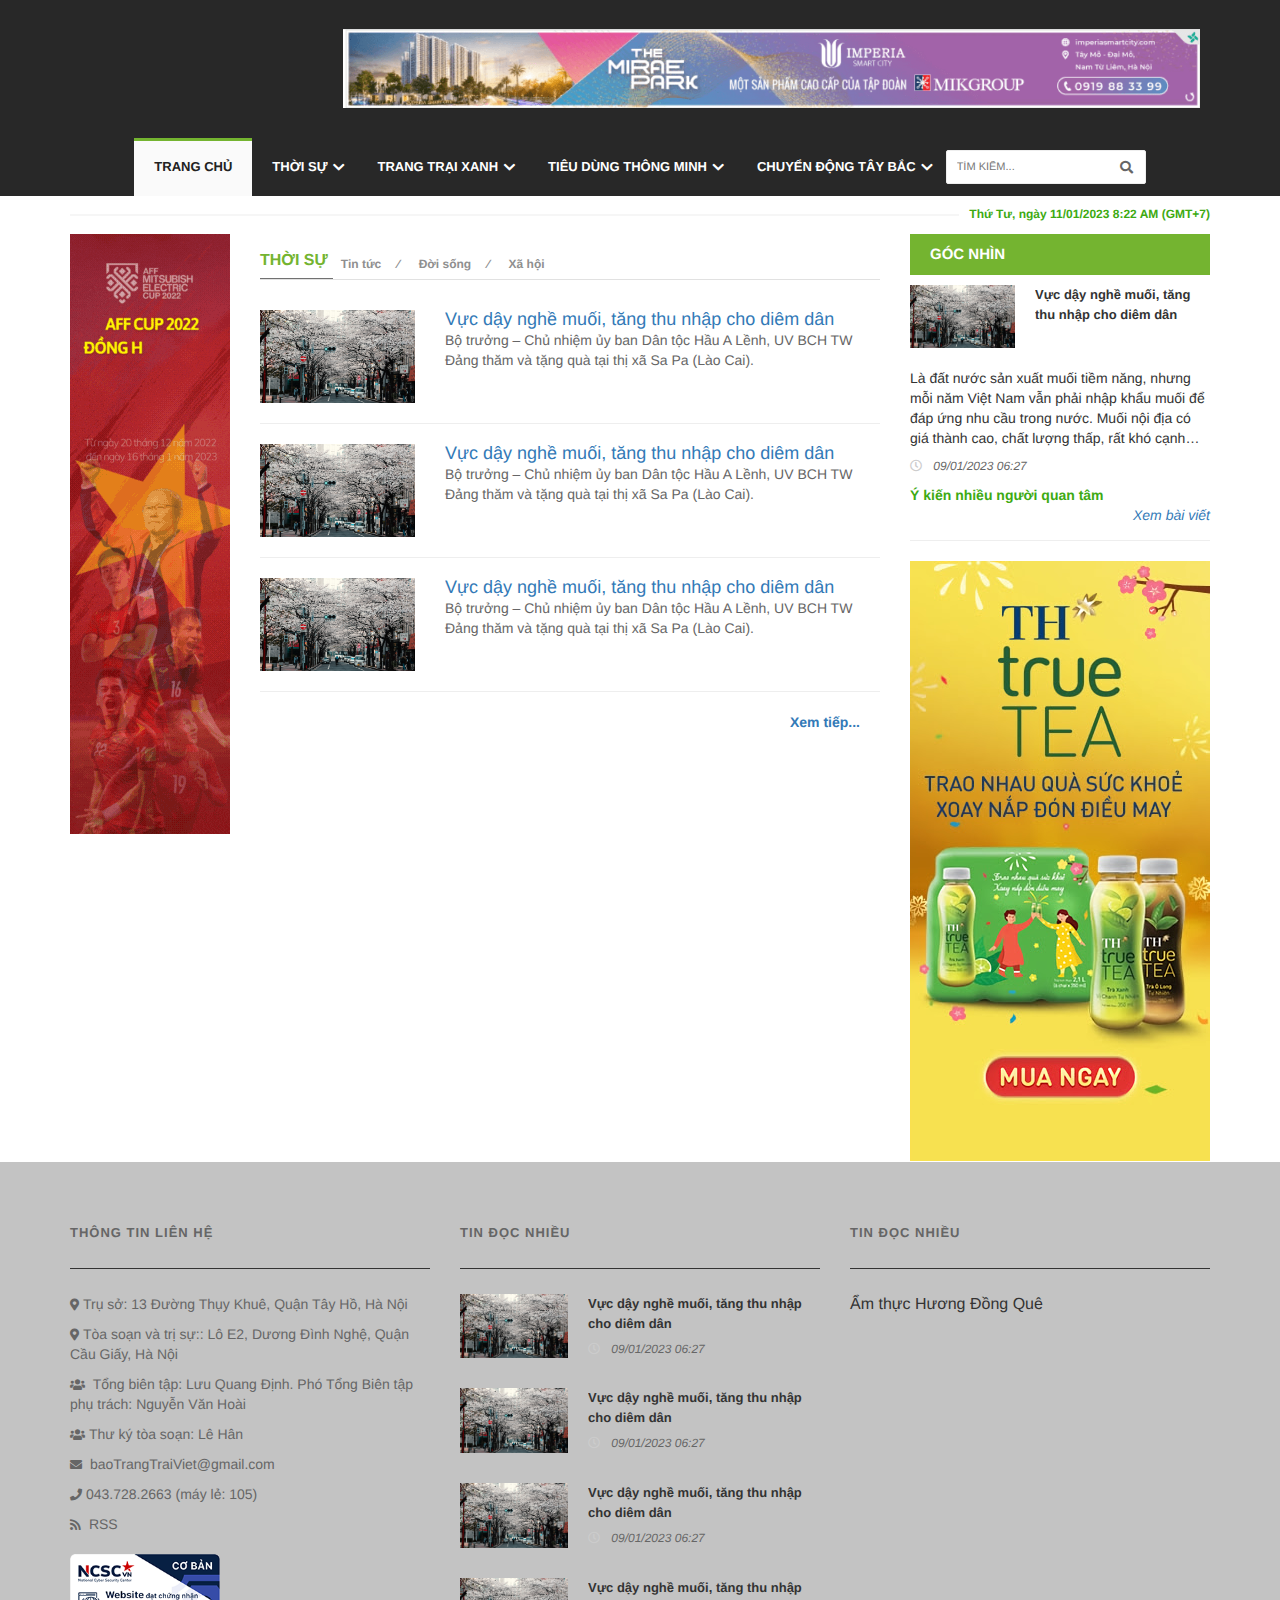
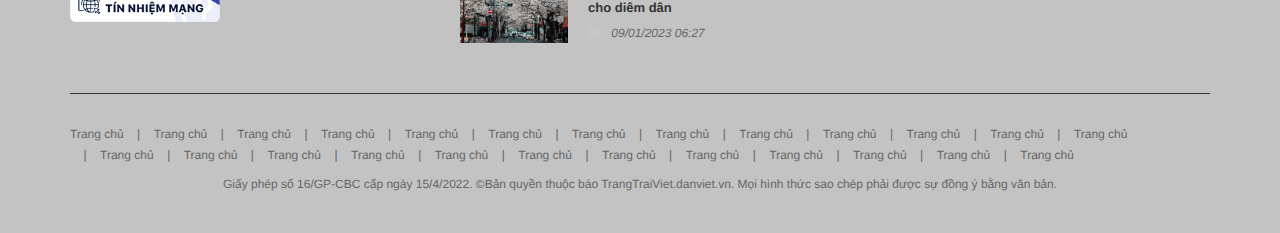
==== commit 9ae65049: "13/1" ====
--- a/cate.html
+++ b/cate.html
@@ -586,7 +586,7 @@
         <div class="footer-top__right">
           <h3 class="footer-heading fs-13 text-gray-66 text-uppercase fw-700">Tin đọc nhiều</h3>
           <div class="footer-fanpage">
-            <div class="fb-page" data-href="https://www.facebook.com/Huongdongque/" data-tabs="timeline" data-width="" data-height="350" data-small-header="false" data-adapt-container-width="true" data-hide-cover="false" data-show-facepile="true"><blockquote cite="https://www.facebook.com/Huongdongque/" class="fb-xfbml-parse-ignore"><a href="https://www.facebook.com/Huongdongque/">Ẩm thực Hương Đồng Quê</a></blockquote></div>
+            <div class="fb-page" data-href="https://www.facebook.com/Huongdongque/" data-tabs="timeline" data-width="360" data-height="350" data-small-header="false" data-adapt-container-width="true" data-hide-cover="false" data-show-facepile="true"><blockquote cite="https://www.facebook.com/Huongdongque/" class="fb-xfbml-parse-ignore"><a href="https://www.facebook.com/Huongdongque/">Ẩm thực Hương Đồng Quê</a></blockquote></div>
           </div>
         </div>
         <!-- end right -->
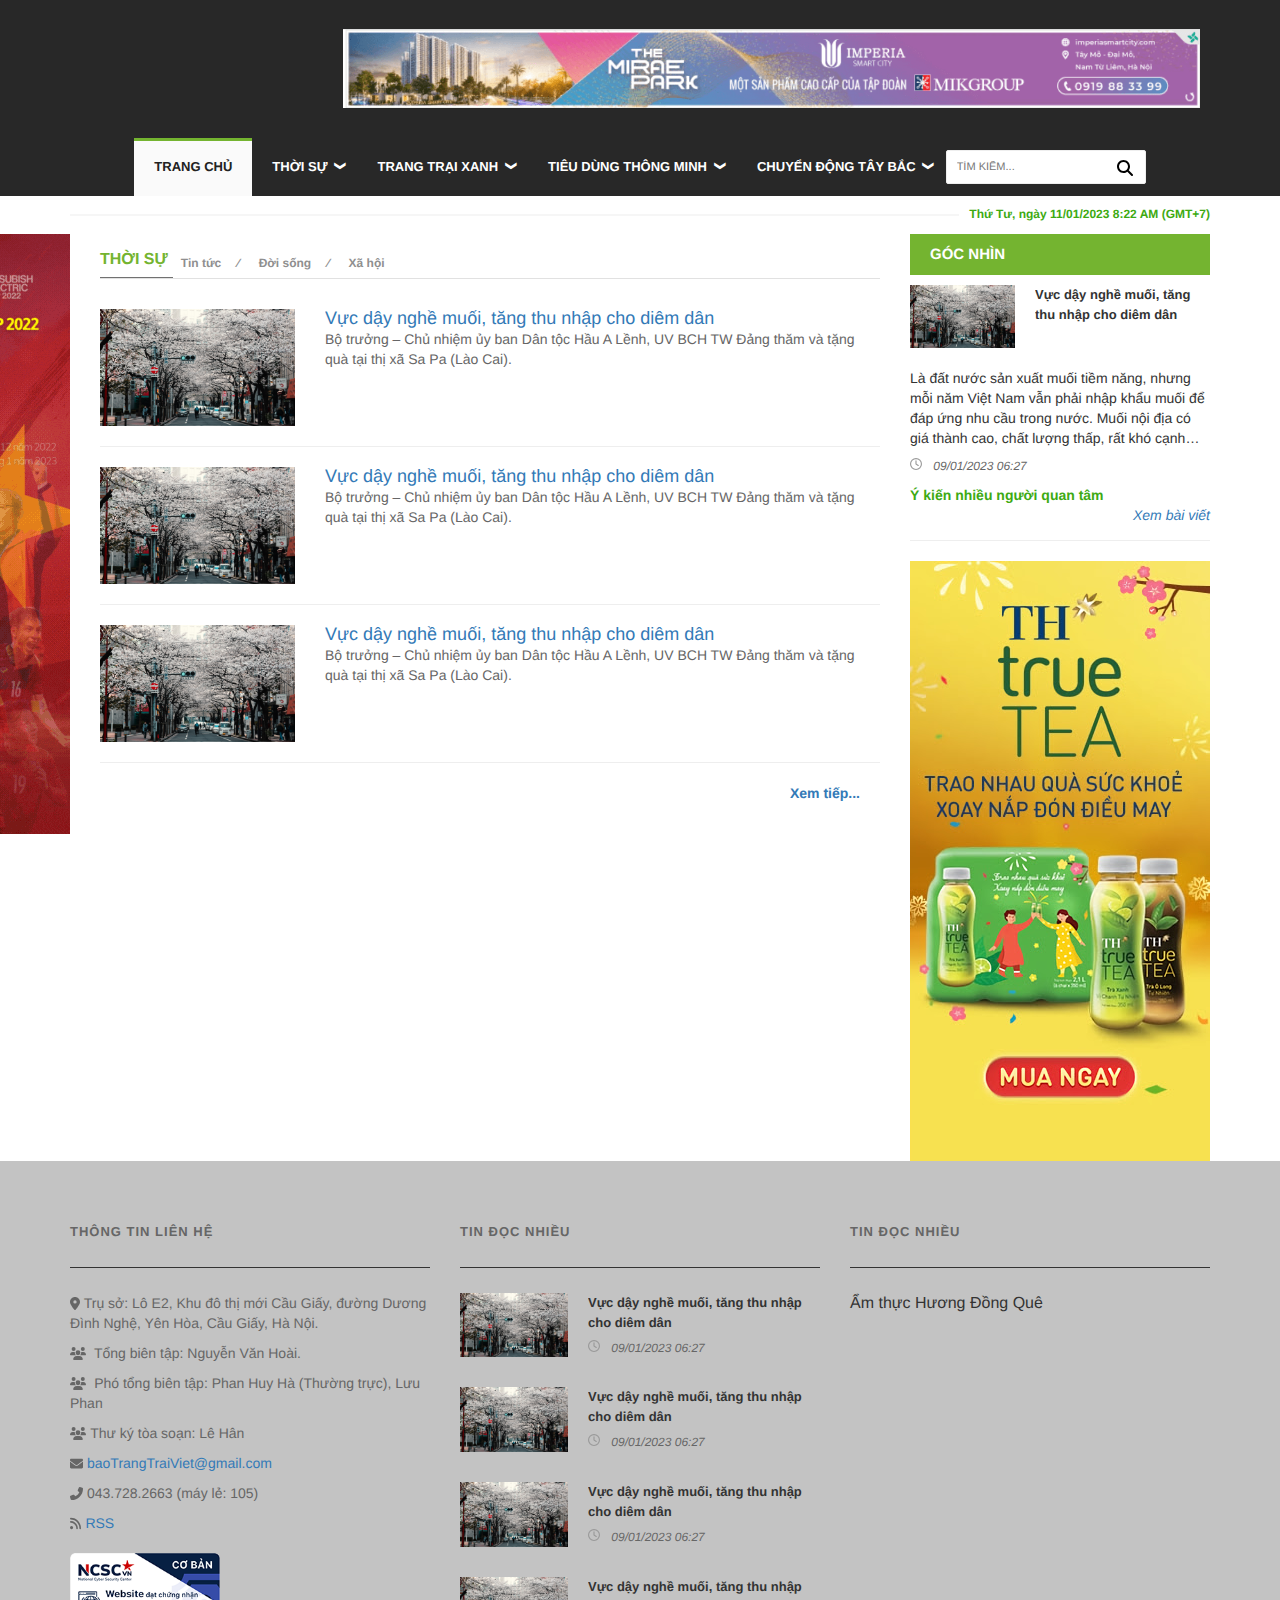
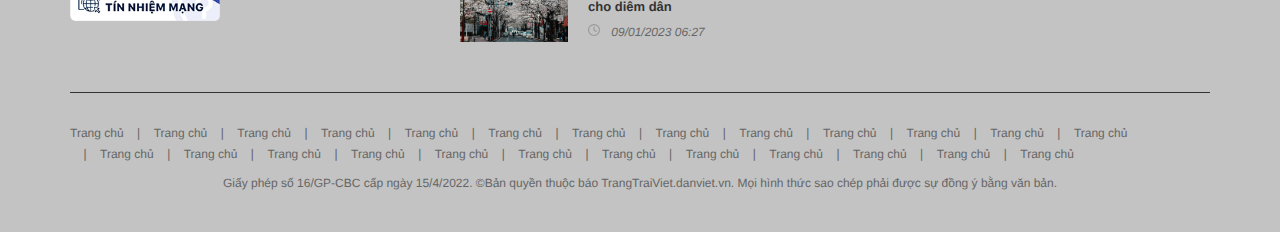
==== commit 1c5c18ab: "15/10" ====
--- a/cate.html
+++ b/cate.html
@@ -33,10 +33,8 @@
   <link rel="preconnect" href="https://fonts.gstatic.com" crossorigin>
   <link href="https://fonts.googleapis.com/css2?family=Hind:wght@300;400;500;600;700&display=swap" rel="stylesheet">
   <link rel="stylesheet" href="./lib/swiper/swiper-bundle.min.css" />
-  <link rel="stylesheet" href="./lib/font-awesome/fontawesome-free-5.15.4-web/css/all.min.css" />
   <link rel="stylesheet" href="./lib/fancybox/jquery.fancybox.min.css" />
   <link rel="stylesheet" href="./css/style.css" />
-  <link rel="stylesheet" href="./css/responsive.css" />
   <script src="./lib/jquery/jquery.js"></script>
 </head>
 
@@ -133,8 +131,8 @@
               </ul>
               <div class="navbar-form" role="search">
                 <input type="text" id="txtSearchKeyword" name="txtSearchKeyword" placeholder="Tìm kiếm..." />
-                <button type="submit" id="search-submit">
-                  <i class="fa fa-search"></i>
+                <button type="submit" id="search-submit" class="search-submit-btn">
+                  <img src="./images/svg/search-b.svg" alt="" class="icon">
                 </button>
               </div>
             </div>
@@ -150,14 +148,14 @@
       <div class="nav-mb-wrapper">
         <div class="nav-mb d-2xl-flex align-items-center justify-content-between bg-green-3d px-15 text-white">
           <div class="nav-mb__left fs-20">
-            <i class="fas fa-bars"></i>
+            <img src="./images/svg/bars-w.svg" alt="" class="icon-bar">
             <!-- nav-box -->
             <div class="nav-box-mb fs-15">
               <div class="search-box">
                 <div id="search-form" class="search-form">
                   <input type="text" name="search" id="search" placeholder="Tìm kiếm" autocomplete="off">
-                  <button type="button">
-                    <i class="fas fa-search"></i>
+                  <button type="button" class="search-submit-btn">
+                    <img src="./images/svg/search-gray.svg" alt="" class="icon">
                   </button>
                 </div>
               </div>
@@ -167,7 +165,7 @@
                 <li class="nav-item">
                   <div class="nav-item__heading d-2xl-flex align-items-center justify-content-between">
                     <a href="#">Thời sự</a>
-                    <i class="fas fa-caret-down text-green-3d fs-20"></i>
+                    <img src="./images/svg/sort-down-green.svg" alt="" class="icon-down">
                   </div>
                   <ul class="nav-sub">
                     <li class="nav-sub__item">
@@ -186,7 +184,7 @@
                 <li class="nav-item">
                   <div class="nav-item__heading d-2xl-flex align-items-center justify-content-between">
                     <a href="#">Thời sự</a>
-                    <i class="fas fa-caret-down text-green-3d fs-20"></i>
+                    <img src="./images/svg/sort-down-green.svg" alt="" class="icon-down">
                   </div>
                   <ul class="nav-sub">
                     <li class="nav-sub__item">
@@ -212,7 +210,7 @@
             </a>
           </div>
           <div class="nav-mb__right fs-20">
-            <i class="fas fa-th-large"></i>
+            <img src="./images/svg/extend-w.svg" alt="" class="icon-extend">
             <!-- news top -->
             <div class="newstop-box-mb">
               <div class="newstop-title">
@@ -384,7 +382,7 @@
               </div>
               <div class="box-articles__content">
                 <p class="box-articles__des fix-text4">Là đất nước sản xuất muối tiềm năng, nhưng mỗi năm Việt Nam vẫn phải nhập khẩu muối để đáp ứng nhu cầu trong nước. Muối nội địa có giá thành cao, chất lượng thấp, rất khó cạnh tranh với muối nhập khẩu nên khó tiêu thụ.</p>
-                <p class="box-articles__public text-gray-66 fs-12 text-italic"><i class="far fa-clock mr-8 text-gray-cc"></i>  09/01/2023 06:27</p>
+                <p class="box-articles__public text-gray-66 fs-12 text-italic"><img src="./images/svg/clock-gray.svg" alt="" class="icon-clock mr-8">  09/01/2023 06:27</p>
               </div>
             </div>
             <h4 class="box-articles__idea mt-10 fs-14 text-green-3d fw-700">Ý kiến nhiều người quan tâm</h4>
@@ -408,7 +406,7 @@
           <!-- header -->
           <div class="article-header mb-10 d-2xl-flex align-items-center justify-content-between">
             <h2 class="article-heading fs-23 text-green-3d fw-700"><a href="#">Thông tấn thôn</a></h2>
-            <i class="fas fa-list text-gray-99 fs-16"></i>
+            <img src="./images/svg/list-gray.svg" alt="" class="icon">
           </div>
           <!-- end header -->
           <!-- list -->
@@ -489,14 +487,14 @@
         <div class="footer-top__left">
           <h3 class="footer-heading fs-13 text-gray-66 text-uppercase fw-700">Thông tin liên hệ</h3>
           <div class="">
-            <p class="text"><i class="fas fa-map-marker-alt"></i>Trụ sở: 13 Đường Thụy Khuê, Quận Tây Hồ, Hà Nội</p>
-            <p class="text"><i class="fas fa-map-marker-alt"></i>Tòa soạn và trị sự:: Lô E2, Dương Đình Nghệ, Quận Cầu Giấy, Hà Nội</p>
-            <p class="text"><i class="fas fa-users"></i> Tổng biên tập: Lưu Quang Định.
-              Phó Tổng Biên tập phụ trách: Nguyễn Văn Hoài</p>
-            <p class="text"><i class="fas fa-users"></i>Thư ký tòa soạn: Lê Hân</p>
-            <p class="text"><i class="fas fa-envelope"></i> baoTrangTraiViet@gmail.com</p>
-            <p class="text"><i class="fas fa-phone"></i>043.728.2663 (máy lẻ: 105)</p>
-            <p class="text"><i class="fas fa-rss"></i> RSS</p>
+            <p class="text"><img src="./images/svg/location-gray.svg" alt="" class="icon">Trụ sở: Lô E2, Khu đô thị mới Cầu Giấy, đường Dương Đình Nghệ, Yên Hòa, Cầu Giấy, Hà Nội.</p>
+            <p class="text"><img src="./images/svg/users-gray.svg" alt="" class="icon"> Tổng biên tập: Nguyễn Văn Hoài.</p>
+            <p class="text"><img src="./images/svg/users-gray.svg" alt="" class="icon"> Phó tổng biên tập: Phan Huy Hà (Thường trực), Lưu Phan</p>
+            <p class="text"><img src="./images/svg/users-gray.svg" alt="" class="icon">Thư ký tòa soạn: Lê Hân</p>
+            <p class="text"><img src="./images/svg/email-666.svg" alt="" class="icon"><a href="#" class="link">baoTrangTraiViet@gmail.com</a></p>
+            <p class="text"><img src="./images/svg/phone-flip-gray.svg" alt="" class="icon">043.728.2663 (máy lẻ: 105)</p>
+            <p class="text"><img src="./images/svg/rss-66.svg" alt="" class="icon"><a href="#" class="link">RSS</a></p>
+            
   
             <div class="mt-20 mb-10">
               <a href="https://tinnhiemmang.vn/danh-ba-tin-nhiem/trangtraivietvn-1626259481" title="Chung nhan Tin Nhiem Mang" target="_blank">
@@ -523,7 +521,7 @@
               <!-- content -->
               <div class="box-articles__content">
                 <h3 class="box-articles__title fix-text3"><a href="#">Vực dậy nghề muối, tăng thu nhập cho diêm dân</a></h3>
-                <p class="box-articles__public text-gray-66 fs-12 text-italic"><i class="far fa-clock mr-8 text-gray-cc"></i>  09/01/2023 06:27</p>
+                <p class="box-articles__public text-gray-66 fs-12 text-italic"><img src="./images/svg/clock-gray.svg" alt="" class="icon-clock mr-8">  09/01/2023 06:27</p>
               </div>
               <!-- end content -->
             </div>
@@ -540,7 +538,7 @@
               <!-- content -->
               <div class="box-articles__content">
                 <h3 class="box-articles__title fix-text3"><a href="#">Vực dậy nghề muối, tăng thu nhập cho diêm dân</a></h3>
-                <p class="box-articles__public text-gray-66 fs-12 text-italic"><i class="far fa-clock mr-8 text-gray-cc"></i>  09/01/2023 06:27</p>
+                <p class="box-articles__public text-gray-66 fs-12 text-italic"><img src="./images/svg/clock-gray.svg" alt="" class="icon-clock mr-8">  09/01/2023 06:27</p>
               </div>
               <!-- end content -->
             </div>
@@ -557,7 +555,7 @@
               <!-- content -->
               <div class="box-articles__content">
                 <h3 class="box-articles__title fix-text3"><a href="#">Vực dậy nghề muối, tăng thu nhập cho diêm dân</a></h3>
-                <p class="box-articles__public text-gray-66 fs-12 text-italic"><i class="far fa-clock mr-8 text-gray-cc"></i>  09/01/2023 06:27</p>
+                <p class="box-articles__public text-gray-66 fs-12 text-italic"><img src="./images/svg/clock-gray.svg" alt="" class="icon-clock mr-8">  09/01/2023 06:27</p>
               </div>
               <!-- end content -->
             </div>
@@ -574,7 +572,7 @@
               <!-- content -->
               <div class="box-articles__content">
                 <h3 class="box-articles__title fix-text3"><a href="#">Vực dậy nghề muối, tăng thu nhập cho diêm dân</a></h3>
-                <p class="box-articles__public text-gray-66 fs-12 text-italic"><i class="far fa-clock mr-8 text-gray-cc"></i>  09/01/2023 06:27</p>
+                <p class="box-articles__public text-gray-66 fs-12 text-italic"><img src="./images/svg/clock-gray.svg" alt="" class="icon-clock mr-8">  09/01/2023 06:27</p>
               </div>
               <!-- end content -->
             </div>
@@ -632,9 +630,9 @@
     <div class="footer-mb d-2xl-none d-lg-block">
       <!-- social -->
       <div class="footer-social d-2xl-flex align-items-center justify-content-center mb-20">
-        <a href="#" class="social-item social-fb"><i class="fab fa-facebook-f"></i></a>
-        <a href="#" class="social-item social-twitter"><i class="fab fa-twitter"></i></a>
-        <a href="#" class="social-item social-gg"><i class="fab fa-google-plus-g"></i></a>
+        <a href="#" class="social-item social-fb"><img src="./images/svg/f-w.svg" alt="" class="icon"></a>
+        <a href="#" class="social-item social-twitter"><img src="./images/svg/twitter-w.svg" alt="" class="icon"></a>
+        <a href="#" class="social-item social-gg"><img src="./images/svg/google-plus-w.svg" alt="" class="icon"></a>
       </div>
       <!-- end social -->
       <div class="footer-text fs-12 text-gray-bb">
@@ -657,15 +655,12 @@
     </div>
     <!-- end mb -->
     <!-- back top -->
-    <div id="back-top"><i class="fas fa-arrow-up text-white"></i></div>
+    <div id="back-top"><img src="./images/svg/arrow-up-w.svg" alt="" class="icon"></div>
     <!-- end back top -->
   </footer>
   <!-- end footer -->
 
   <script src="./lib/swiper/swiper-bundle.min.js"></script>
-  <script src="./lib/font-awesome/fontawesome-free-5.15.4-web/js/fontawesome.min.js"></script>
-  <script src="./js/ResizeSensor.js"></script>
-  <script src="./js/theia-sticky-sidebar.js"></script>
   <script src="./lib/fancybox/jquery.fancybox.min.js"></script>
   <script src="./js/main.js"></script>
 </body>
--- a/css/style.css
+++ b/css/style.css
@@ -1097,14 +1097,14 @@
   padding-right: 30px;
 }
 .navbar-nav > li.drop-arrow > a:after {
-  content: "\f078";
+  content: "❯";
   position: absolute;
-  font-family: "Font Awesome 5 Free";
   font-weight: 900;
-  font-size: 13px;
+  font-size: 11px;
   color: #fff;
-  top: 21px;
+  top: 20px;
   right: 13px;
+  transform: rotate(90deg);
 }
 .navbar-nav > li.drop ul.dropdown {
   margin: 0;
@@ -1193,7 +1193,7 @@
   margin: 0 !important;
 }
 
-.navbar-form button {
+.navbar-form .search-submit-btn {
   background: transparent;
   border: none;
   position: absolute;
@@ -1202,6 +1202,11 @@
   padding: 0;
   font-size: 13px;
   color: #666;
+}
+
+.navbar-form .search-submit-btn .icon {
+  width: 16px;
+  height: auto;
 }
 
 /*===== mobile =====*/
@@ -1240,6 +1245,15 @@
 
 .nav-mb__left.active .nav-box-mb {
   left: 0;
+}
+
+.nav-mb__left .icon-bar {
+  width: 20px;
+  height: auto;
+}
+.nav-mb__right .icon-extend {
+  width: 20px;
+  height: auto;
 }
 
 .nav-box-mb {
@@ -1277,7 +1291,7 @@
   padding: 5px 20px;
   font-size: 15px;
 }
-.nav-box-mb button {
+.nav-box-mb .search-submit-btn {
   color: #999;
   display: inline-block;
   background: transparent;
@@ -1287,8 +1301,16 @@
   left: 10px;
   padding: 0;
 }
+.nav-box-mb .search-submit-btn .icon {
+  width: 16px;
+  height: auto;
+}
 .nav-box-mb .nav-item {
   padding: 0 20px;
+}
+.nav-box-mb .nav-item .icon-down {
+  width: 12px;
+  height: auto;
 }
 .nav-box-mb .nav-item a {
   display: block;
@@ -1367,8 +1389,16 @@
   background-color: #fff;
 }
 
+.icon-clock {
+  width: 12px;
+  height: auto;
+  display: inline-block;
+  flex-shrink: 0;
+}
+
 .farm-wrapper {
   grid-template-columns: 160px 1fr 300px;
+  margin-left: -160px;
 }
 
 .box-focus {
@@ -1416,10 +1446,17 @@
   z-index: 2;
   text-transform: uppercase;
 }
+.box-focus .box-focus__large .article {
+  display: none;
+}
+.box-focus .box-focus__large .article.active {
+  display: block;
+}
 .box-focus .box-focus__small .box-focus__item {
   padding: 8px 10px;
   transition: all 0.2s;
   border-bottom: 1px solid #f0f0f0;
+  cursor: pointer;
 }
 .box-focus .box-focus__small .box-focus__item.active {
   background-color: #74b430;
@@ -1647,6 +1684,10 @@
 .article-box .article-header {
   border-bottom: 1px solid #999;
   line-height: 1;
+}
+.article-box .article-header .icon {
+  width: 17px;
+  height: auto;
 }
 .article-box .article-header a {
   border-bottom: 1px solid #f00;
@@ -1784,23 +1825,34 @@
   color: #808080;
 }
 .box-detail .detail-related {
+  margin-top: 25px;
   margin-bottom: 15px;
-  border-radius: 3px;
-  border-top: 3px solid #007f74;
-  border-bottom: 3px solid #007f74;
+}
+.box-detail .detail-related .more-text {
+  padding-left: 10px;
+  display: block;
+  font-size: 12px;
+  color: #666;
+  text-align: left;
+  font-family: Arial;
+  line-height: 28px;
 }
 .box-detail .detail-related .box-articles__item {
+  border: 1px solid #e3e3e3;
+  border-left: 1px solid #fc915c;
+  justify-content: space-between;
   display: flex;
-  padding: 10px 0;
-  border-bottom: 1px dotted #cbcfd3;
+  margin-bottom: 10px;
 }
 .box-detail .detail-related .box-articles__img {
   width: 20%;
   flex-shrink: 0;
+  order: 2;
 }
 .box-detail .detail-related .box-articles__content {
   flex: 1;
-  margin-left: 15px;
+  padding: 10px 7px;
+  order: 1;
 }
 .box-detail .detail-related .box-articles__title {
   font-size: 15px;
@@ -1823,6 +1875,708 @@
   background-color: #f5f5f5;
   border-radius: 4px;
   padding: 6px;
+}
+
+.detail__comment .box-comment .text svg, .detail__comment .list-comment .item .box-reply-content .item-content .item-bottom .like-action .ic-like {
+  margin-right: 5px;
+}
+
+.icofb, .icotw {
+  width: 22px;
+  height: 22px;
+}
+
+.blNoLogin .inval, .cm-share {
+  position: relative;
+}
+
+.box-bottom.isLogin .box-user .name, .detail__comment.box-comment-v2 .list-comment .item .box-reply-content .item-content .item-bottom .like-action .total-like {
+  margin-left: 5px;
+}
+
+.detail__comment .box-comment {
+  width: 100%;
+}
+
+.detail__comment .box-comment .text {
+  font-family: inherit;
+  font-style: normal;
+  font-weight: 600;
+  font-size: 16px;
+  line-height: 24px;
+  color: #000;
+  display: flex;
+  align-items: center;
+}
+
+.blNoLogin .input-info input, .detail__comment .box-comment .btn-comment {
+  background: #fafafa;
+  line-height: 26px;
+  font-style: normal;
+  font-family: inherit;
+}
+
+.detail__comment .box-comment .btn-comment {
+  border: 1px solid #e9ebec;
+  border-radius: 4px;
+  width: 100%;
+  height: 55px;
+  resize: none;
+  padding: 8px;
+  min-height: 84px;
+  font-weight: 400;
+  font-size: 16px;
+  color: #8c8c8c;
+  margin: 14px 0;
+  border-left: 2.5px solid #005bb2;
+}
+
+.detail__comment .box-comment .box-bottom {
+  text-align: right;
+}
+
+.detail__comment .box-comment .box-bottom .btn-submit {
+  display: inline-block;
+  background: #0959ab;
+  border-radius: 4px;
+  padding: 12px 24px;
+  font-family: inherit;
+  font-style: normal;
+  font-weight: 600;
+  font-size: 14px;
+  line-height: 20px;
+  color: #fff;
+}
+
+.detail__comment .list-comment .item .box-reply .item-reply, .detail__comment .list-comment .item .item-reply, .detail__comment.box-comment-v2 .list-comment .item .item-reply {
+  padding-top: 16px;
+}
+
+.detail__comment .list-comment {
+  padding-top: 24px;
+  margin-top: 8px;
+}
+
+.detail__comment .cmbl .title {
+  font-size: 18px;
+  font-style: normal;
+  font-weight: 500;
+}
+
+.detail__comment .list-comment .item {
+  margin-bottom: 24px;
+  display: flex;
+  border-bottom: 1px solid #e8e8e8;
+}
+
+.detail__comment .list-comment .item:last-child {
+  border: 0;
+}
+
+.detail__comment .list-comment .item .avatar {
+  display: block;
+  width: 40px;
+  height: 40px;
+  margin-right: 13px;
+  border-radius: 50%;
+  overflow: hidden;
+}
+
+.detail__comment .list-comment .item .avatar img {
+  width: 100%;
+  height: 100%;
+  object-fit: cover;
+}
+
+.detail__comment .list-comment .item .item-content {
+  width: calc(100% - 53px);
+}
+
+.detail__comment .list-comment .item .item-content .user-name {
+  font-family: inherit;
+  font-style: normal;
+  font-weight: 600;
+  font-size: 16px;
+  line-height: 24px;
+  color: #000;
+  display: block;
+  margin-bottom: 4px;
+}
+
+.detail__comment .list-comment .item .item-content .text-comment {
+  font-family: inherit;
+  font-style: normal;
+  font-weight: 400;
+  font-size: 15px;
+  line-height: 22px;
+  color: #000;
+  margin-bottom: 16px;
+}
+
+.detail__comment .list-comment .item .item-content .item-bottom {
+  font-family: inherit;
+  font-style: normal;
+  font-weight: 600;
+  font-size: 13px;
+  line-height: 16px;
+  color: #8b8b8b;
+  display: flex;
+  align-items: center;
+}
+
+.detail__comment .list-comment .item .item-content .item-bottom .item-ls {
+  display: block;
+  margin-right: 24px;
+  margin-bottom: 0;
+}
+
+.detail__comment .list-comment .item .item-content .item-bottom .item-ls:last-child {
+  margin-right: 0;
+}
+
+.detail__comment .list-comment .item .box-reply {
+  border-left: 1px solid #ebebeb;
+  padding-left: 16px;
+  margin-top: 16px;
+}
+
+.detail__comment .list-comment .item .box-reply .item-reply {
+  display: flex;
+  margin-bottom: 16px;
+  padding-top: 16px;
+}
+
+.detail__comment .view-more {
+  display: block;
+  padding: 10px 16px;
+  font-family: inherit;
+  font-style: normal;
+  font-weight: 600;
+  font-size: 16px;
+  line-height: 20px;
+  width: 100%;
+  margin: auto;
+  border-radius: 4px;
+  border: 1px solid #e8e8e8;
+  background: #f5f6f8;
+  color: #0959ab;
+  text-align: center;
+}
+
+.detail__comment .list-comment .item .item-content .item-bottom .txt-like, .detail__comment .view-more.hidden {
+  display: none !important;
+}
+
+.detail__comment .list-comment .item .item-content .item-bottom .like-action, .detail__comment.box-comment-v2 .list-comment .item .box-reply-content .item-content .item-bottom .item-ls.cm-share, .detail__comment.box-comment-v2 .list-comment .item .box-reply-content .item-content .item-bottom .item-ls.rep, .detail__comment.box-comment-v2 .list-comment .item .box-reply-content .item-content .item-bottom .like-action {
+  display: block !important;
+}
+
+.blNoLogin .input-info input {
+  width: 100%;
+  height: 40px;
+  border: 1px solid #ebebeb;
+  border-radius: 4px;
+  font-weight: 400;
+  font-size: 15px;
+  color: #8b8b8b;
+  padding: 0 8px;
+}
+
+#boxCommentPopup .box-bottom.isLogin .login-comment, .box-comment .input-info {
+  display: none;
+}
+
+.icofb, .icotw {
+  display: inline-block;
+}
+
+.blNoLogin .box-comment .input-info {
+  display: grid;
+  column-gap: 20px;
+  justify-content: space-between;
+  grid-template-columns: calc(50% - 10px) calc(50% - 10px);
+  margin-bottom: 20px;
+}
+
+.blNoLogin .erroMail:after, .blNoLogin .inval.t-content:after, .blNoLogin .inval.umail:after {
+  font: 400 13px/15px arial;
+  color: #9f224e;
+  display: block;
+}
+
+.blNoLogin .inval .require {
+  border: 1px solid #9f224e;
+}
+
+.blNoLogin .inval.t-content:after {
+  content: "Bạn chưa nhập nội dung bình luận.";
+  width: 100%;
+  bottom: 10px;
+  left: 0;
+  position: absolute;
+}
+
+.blNoLogin .inval.t-content {
+  padding-bottom: 15px;
+}
+
+.blNoLogin .inval.umail:after {
+  content: "Hãy nhập email";
+  margin-top: 4px;
+}
+
+.blNoLogin .inval.uname:after {
+  content: "Hãy nhập họ và tên";
+  font: 400 13px/15px arial;
+  color: #9f224e;
+  margin-top: 4px;
+}
+
+.blNoLogin .box-comment:has(.inval) .input-info {
+  margin-bottom: 26px;
+}
+
+.blNoLogin .erroMail:after {
+  content: "Email bạn nhập không hợp lệ";
+  margin-top: 4px;
+}
+
+#commentNologin {
+  font-family: inherit;
+  font-family: inherit;
+  font-style: normal;
+  font-weight: 700;
+  font-size: 16px;
+  line-height: 20px;
+  color: #858585;
+  cursor: pointer;
+}
+
+@media (max-width: 767px) {
+  .blNoLogin .box-comment .input-info {
+    grid-template-columns: 100%;
+    row-gap: 10px;
+    margin-bottom: unset;
+  }
+
+  .blNoLogin .box-comment:has(.inval) .input-info {
+    margin-bottom: -10px;
+  }
+}
+.item-bottom .ic-like {
+  width: 18px !important;
+  height: 18px !important;
+  background: url("https://static.mediacdn.vn/images/icon_like_line.png") 0 0/cover no-repeat;
+  display: inline-block;
+  vertical-align: bottom;
+}
+
+.detail__comment .list-comment .item .item-content .item-bottom .active .ic-like {
+  background: url("https://thanhnien-static.mediacdn.vn/thanhnien.vn/image/icon_liked.png") 0 0/cover no-repeat !important;
+}
+
+.icofb {
+  background-position: -16px -422px !important;
+}
+
+.wrapsharecmt button {
+  background-color: transparent;
+  border: none;
+  padding: 0;
+  cursor: pointer;
+  outline: 0;
+}
+
+.icotw {
+  background-position: -16px -498px !important;
+}
+
+.spritecmt {
+  margin: 6px;
+  background: url("https://static.mediacdn.vn/images/sprite_comment.svg") no-repeat;
+}
+
+.icofb:hover {
+  background-position: -16px -460px !important;
+}
+
+.icotw:hover {
+  background-position: -16px -536px !important;
+}
+
+.cm-share {
+  cursor: pointer;
+}
+
+.modal__bg, .modal__commentpopup {
+  position: fixed;
+  visibility: hidden;
+  opacity: 0;
+  transition: visibility, opacity 0.3s linear;
+}
+
+.cm-share:hover .wrapsharecmt {
+  display: flex;
+  position: absolute;
+  top: -35px;
+}
+
+.wrapsharecmt {
+  display: none;
+  background: #fff;
+  box-shadow: 0 0 4px rgba(0, 0, 0, 0.16);
+  border-radius: 4px;
+  z-index: 9;
+}
+
+.list-comment span.time.time-ago {
+  font-weight: 400;
+}
+
+.cm-share .send-messenger {
+  width: 20px;
+  height: 20px;
+}
+
+.cm-share .send-messenger:hover svg, .cm-share .send-messenger:hover svg path {
+  fill: #0084ff;
+}
+
+.box-comment-v2 {
+  border: 1px solid #ebebeb;
+  border-radius: 4px;
+  background: #fafafa;
+  padding: 16px;
+}
+
+.box-comment-v2 .view-more {
+  border: 1px solid #ebebeb !important;
+  border-radius: 4px !important;
+  background: #fff !important;
+  color: #0098d1 !important;
+}
+
+.box-comment-v2 .username-reply {
+  font-weight: 600;
+}
+
+.detail__comment.box-comment-v2 .box-comment .btn-comment, .detail__comment.box-comment-v2.blNoLogin .input-info input {
+  background: #fff !important;
+}
+
+.detail__comment.box-comment-v2 .box-comment .btn-comment {
+  height: 80px;
+}
+
+#boxCommentPopup .box-comment-v2.detail__comment .box-reply-content .box-comment, #boxCommentPopup .detail__comment.box-comment-v2 .formreplaycomment .box-comment {
+  padding: 0;
+  background: #fff;
+  border: 0;
+}
+
+#boxCommentPopup .box-comment-v2.detail__comment .box-reply-content .btn-comment, #boxCommentPopup .detail__comment.box-comment-v2 .formreplaycomment .btn-comment, #boxCommentPopup .detail__comment.box-comment-v2.blNoLogin .box-reply-content .input-info input, #boxCommentPopup .detail__comment.box-comment-v2.blNoLogin .formreplaycomment .box-comment .input-info input, #boxCommentPopup.detail__comment.box-comment-v2.blNoLogin .box-reply-content .input-info input {
+  background: #fafafa !important;
+}
+
+.detail__comment.box-comment-v2 .box-comment .box-bottom .btn-submit {
+  color: #fff !important;
+}
+
+.detail__comment.box-comment-v2 .list-comment .item {
+  border-bottom: 1px solid #ebebeb;
+  margin-bottom: 24px;
+  padding-bottom: 24px;
+}
+
+.detail__comment.box-comment-v2 .list-comment .item:last-child {
+  border-bottom: 0;
+  margin-bottom: 16px;
+  padding-bottom: 0;
+}
+
+.detail__comment.box-comment-v2 .list-comment .item .box-reply {
+  margin: 0;
+  width: 100%;
+}
+
+.detail__comment.box-comment-v2 .box-comment .text {
+  font-family: inherit;
+  font-weight: 700;
+  font-size: 22px;
+  line-height: 28px;
+  width: 100%;
+  justify-content: center;
+}
+
+.box-bottom.isLogin .box-user .name, .title-comment .scoll-comment {
+  font-family: inherit;
+  font-size: 18px;
+  font-style: normal;
+  font-weight: 600;
+}
+
+.detail__comment.box-comment-v2 .list-comment .item:first-child {
+  padding-top: 0;
+}
+
+.open-modalcomment .modal__bg {
+  visibility: visible;
+  opacity: 0.6;
+}
+
+.modal__bg {
+  width: 100%;
+  height: 100%;
+  top: 0;
+  left: 0;
+  background: #000 !important;
+  z-index: 9999 !important;
+}
+
+.mobile.modal__bg {
+  z-index: 97 !important;
+}
+
+.modal__commentpopup {
+  z-index: 99999;
+  left: 50%;
+  top: 50%;
+  margin: auto;
+  width: 672px;
+  height: calc(100vh - 80px);
+  background: #fff;
+  box-shadow: 0 0 8px rgba(0, 0, 0, 0.12);
+  transform: translate(-50%, -50%);
+}
+
+.modal__commentpopup.mobile {
+  bottom: 0;
+  width: 100%;
+  z-index: 999999;
+  height: 90%;
+  top: auto;
+  transform: none;
+  left: 0 !important;
+}
+
+.modal__commentpopup .modal__content {
+  overflow: hidden;
+  height: 100%;
+}
+
+#boxCommentPopup .box-comment-v2 {
+  padding: 0;
+  background: #fff;
+  border: none;
+}
+
+#boxCommentPopup .box-comment-v2.detail__comment .box-comment {
+  width: 100%;
+  padding: 16px;
+  border-bottom: 1px solid #e8e8e8;
+  border-bottom-left-radius: 8px;
+  border-bottom-right-radius: 8px;
+}
+
+#boxCommentPopup .box-comment-v2.detail__comment .cmbl {
+  padding: 0 32px 24px;
+  height: max-content;
+  overflow-y: auto;
+  max-height: 620px;
+}
+
+#boxCommentPopup .box-comment-v2.detail__comment .filter_coment {
+  padding: 24px 16px 8px 0;
+  margin: 0 16px;
+}
+
+#boxCommentPopup .box-comment-v2.detail__comment .filter_coment a {
+  padding-bottom: 8px;
+}
+
+#boxCommentPopup .box-comment-v2.detail__comment .filter_coment a.active {
+  border-bottom: 1px solid #e81d1a;
+}
+
+.modal__commentpopup .close-modal {
+  position: absolute;
+  right: 16px;
+  top: 16px;
+}
+
+.modal__commentpopup.mobile .close-modal {
+  right: 15px;
+}
+
+body.open-modalcomment, body.show-alert-box {
+  overflow: hidden;
+}
+
+#boxCommentPopup .login-comment {
+  font-style: normal;
+  font-weight: 400;
+  font-size: 15px;
+  line-height: 22px;
+  cursor: pointer;
+  color: #8b8b8b;
+}
+
+#boxCommentPopup .box-bottom {
+  font-family: Inter;
+  display: flex;
+  flex-direction: row-reverse;
+  justify-content: space-between;
+  align-items: center;
+}
+
+#boxCommentPopup .box-comment-v2.detail__comment .cmbl::-webkit-scrollbar {
+  width: 6px;
+  background-color: #f5f5f5;
+}
+
+#boxCommentPopup .box-comment-v2.detail__comment .cmbl::-webkit-scrollbar-thumb {
+  background-color: #0098d1;
+  border-radius: 4px;
+}
+
+#boxCommentPopup .box-comment-v2.detail__comment .cmbl::-webkit-scrollbar-track {
+  -webkit-box-shadow: inset 0 0 6px rgba(0, 0, 0, 0.3);
+  background-color: #f5f5f5;
+}
+
+.mobile #boxCommentPopup .box-comment-v2.detail__comment .box-comment {
+  padding: 24px 15px;
+  border-bottom-left-radius: 0;
+  border-bottom-right-radius: 0;
+}
+
+.mobile #boxCommentPopup .box-comment-v2.detail__comment .filter_coment {
+  margin: 0 15px;
+}
+
+.mobile #boxCommentPopup .box-comment-v2.detail__comment .cmbl {
+  padding: 24px 15px;
+}
+
+.alert-box.show {
+  z-index: 100;
+  height: 100%;
+}
+
+.title-comment {
+  border-radius: 4px;
+  display: flex;
+  align-items: center;
+  justify-content: space-between;
+}
+
+.title-comment .scoll-comment {
+  color: #0959ab;
+  line-height: 130%;
+}
+
+.filter_coment {
+  color: #b0b0b0;
+  border-bottom: 1px solid #e0e0e0;
+  line-height: 1.3;
+  margin-top: 24px;
+  padding-bottom: 10px;
+}
+
+.filter_coment a {
+  color: #8c8c8c;
+  font-family: inherit;
+  font-size: 16px;
+  font-style: normal;
+  font-weight: 600;
+  line-height: 130%;
+  padding: 10px;
+}
+
+.filter_coment a.active {
+  color: #005bb2;
+  border-bottom: 1px solid #005bb2;
+}
+
+.filter_coment a:first-child {
+  padding-left: 0;
+}
+
+.btn-close-square {
+  position: absolute;
+  top: -10px;
+  right: -10px;
+  border-radius: 50% !important;
+  padding: 5px !important;
+  display: flex;
+}
+
+.alert-box.login-box.show .alert-content {
+  min-height: 150px;
+}
+
+.alert-box .btn-login {
+  color: #0959ab;
+}
+
+.detail__scroll-action .detail-social .icon {
+  flex-direction: column;
+  font-family: inherit;
+  font-size: 16px;
+  font-weight: 400;
+  line-height: 160%;
+}
+
+.box-comment-bottom {
+  position: absolute;
+  bottom: 0;
+  left: 0;
+  width: 100%;
+  border-top: 1px solid #e8e8e8;
+  background: #f5f6f8;
+}
+
+.open-modalcomment .modal__commentpopup {
+  visibility: visible;
+  opacity: 1;
+  border-radius: 8px;
+}
+
+.box-bottom.isLogin .box-user {
+  display: flex;
+  align-items: center;
+}
+
+.box-bottom.isLogin .box-user .avatar {
+  width: 40px;
+  height: 40px;
+  border-radius: 50%;
+  overflow: hidden;
+}
+
+.mob .detail__comment .box-comment .text, .mob .title-comment .scoll-comment {
+  font-size: 16px !important;
+}
+
+#detail_comment .active {
+  background: transparent;
+}
+
+#detail_comment a {
+  color: #222;
+}
+
+.detail__comment .list-comment .item .item-content .text-comment {
+  font-family: Arial;
+}
+
+.detail__comment .box-comment .box-bottom .btn-submit {
+  color: #fff !important;
+  background: #008837;
+}
+
+.detail__comment .box-comment {
+  width: 100%;
 }
 
 #back-top {
@@ -1851,6 +2605,11 @@
   -o-border-radius: 50%;
 }
 
+#back-top .icon {
+  width: 16px;
+  height: auto;
+}
+
 .footer {
   background: #c3c3c3;
   padding-top: 62px;
@@ -1859,6 +2618,17 @@
 .footer-top {
   border-bottom: 1px solid #333;
   padding-bottom: 20px;
+}
+.footer-top__left img.icon {
+  width: auto;
+  height: 13px;
+  display: inline-block;
+  vertical-align: middle;
+  margin-right: 4px;
+  flex-shrink: 0;
+}
+.footer-top__left .link {
+  color: #337ab7;
 }
 .footer-top .footer-heading {
   padding-bottom: 25px;
@@ -1931,6 +2701,10 @@
   border-radius: 50%;
   margin: 0 5px;
 }
+.footer-mb .footer-social .social-item .icon {
+  height: 15px;
+  width: auto;
+}
 .footer-mb .footer-social .social-item.social-fb {
   background-color: #3b5998;
 }
@@ -1944,4 +2718,117 @@
   padding: 4px;
 }
 
+@media (max-width: 1280px) {
+  .d-xl-none {
+    display: none;
+  }
+
+  .d-xl-block {
+    display: block;
+  }
+
+  .d-xl-flex {
+    display: flex;
+  }
+
+  .d-xl-grid {
+    display: grid;
+  }
+
+  /*-------------------------------------------------------------*/
+}
+@media (max-width: 1024px) {
+  .d-lg-none {
+    display: none;
+  }
+
+  .d-lg-block {
+    display: block;
+  }
+
+  .d-lg-flex {
+    display: flex;
+  }
+
+  .d-lg-grid {
+    display: grid;
+  }
+
+  /*-------------------------------------------------------------home*/
+  .farm-wrapper {
+    margin-left: 0;
+  }
+
+  /*-------------------------------------------------------------detail*/
+  .detail-wrapper {
+    padding: 20px;
+    margin-top: 56px;
+    font-family: "Hind", sans-serif;
+  }
+  .detail-wrapper .detail-title {
+    font-size: 25px;
+    font-weight: 700;
+    color: #3daa12;
+  }
+  .detail-wrapper .detail-sapo {
+    font-size: 20px;
+    font-weight: bold;
+    margin-bottom: 15px;
+  }
+  .detail-wrapper .detail-content p {
+    font-size: 20px;
+    line-height: 30px;
+    text-align: justify;
+  }
+  .detail-wrapper .detail-related .box-articles__img {
+    width: 35%;
+  }
+  .detail-wrapper .detail-related .box-articles__title {
+    color: #004370;
+  }
+  .detail-wrapper .detail-related .box-articles__public {
+    font-weight: bold;
+  }
+  .detail-wrapper .author {
+    font-size: 20px;
+  }
+  .detail-wrapper .box-detail .detail-tags .tag-link {
+    color: #3daa12;
+  }
+}
+@media (max-width: 768px) {
+  .d-md-none {
+    display: none;
+  }
+
+  .d-md-block {
+    display: block;
+  }
+
+  .d-md-flex {
+    display: flex;
+  }
+
+  .d-md-grid {
+    display: grid;
+  }
+}
+@media (max-width: 640px) {
+  .d-sm-none {
+    display: none;
+  }
+
+  .d-sm-block {
+    display: block;
+  }
+
+  .d-sm-flex {
+    display: flex;
+  }
+
+  .d-sm-grid {
+    display: grid;
+  }
+}
+
 /*# sourceMappingURL=style.css.map */
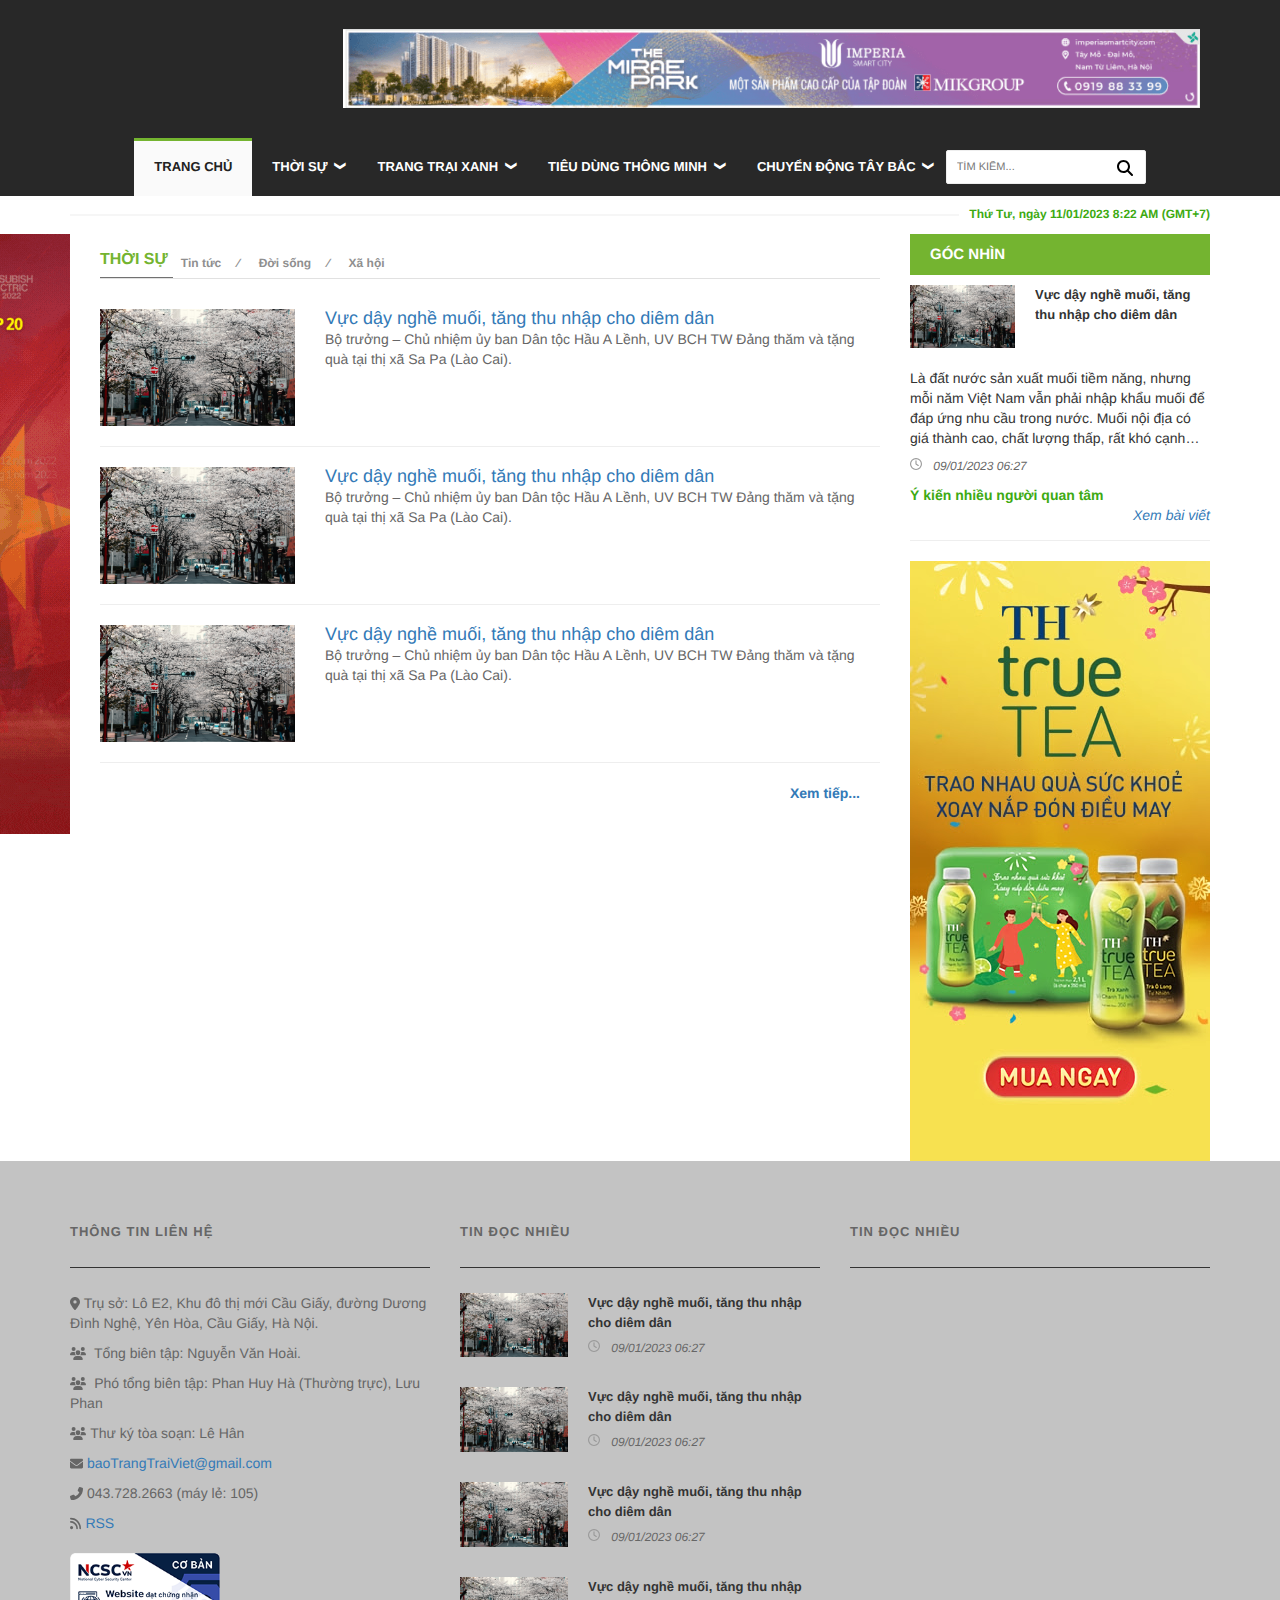
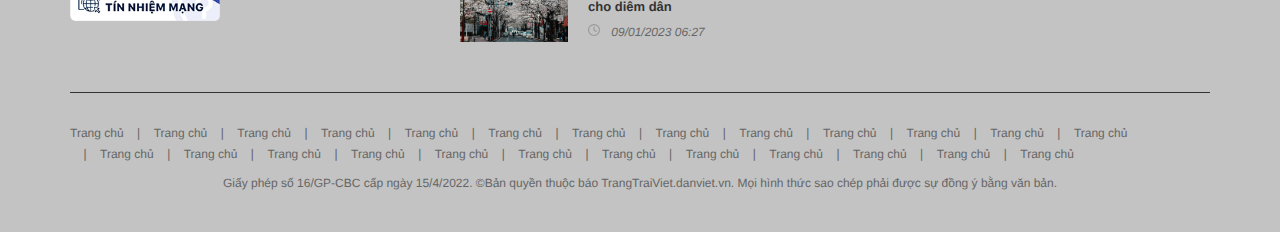
==== commit 28e8607a: "16/10" ====
--- a/cate.html
+++ b/cate.html
@@ -33,14 +33,10 @@
   <link rel="preconnect" href="https://fonts.gstatic.com" crossorigin>
   <link href="https://fonts.googleapis.com/css2?family=Hind:wght@300;400;500;600;700&display=swap" rel="stylesheet">
   <link rel="stylesheet" href="./lib/swiper/swiper-bundle.min.css" />
-  <link rel="stylesheet" href="./lib/fancybox/jquery.fancybox.min.css" />
   <link rel="stylesheet" href="./css/style.css" />
-  <script src="./lib/jquery/jquery.js"></script>
 </head>
 
 <body>
-  <div id="fb-root"></div>
-  <script async defer crossorigin="anonymous" src="https://connect.facebook.net/vi_VN/sdk.js#xfbml=1&version=v15.0" nonce="KTlLb07M"></script>
   <!-- header -->
   <header id="header" class="clearfix">
     <!-- pc -->
@@ -584,7 +580,7 @@
         <div class="footer-top__right">
           <h3 class="footer-heading fs-13 text-gray-66 text-uppercase fw-700">Tin đọc nhiều</h3>
           <div class="footer-fanpage">
-            <div class="fb-page" data-href="https://www.facebook.com/Huongdongque/" data-tabs="timeline" data-width="360" data-height="350" data-small-header="false" data-adapt-container-width="true" data-hide-cover="false" data-show-facepile="true"><blockquote cite="https://www.facebook.com/Huongdongque/" class="fb-xfbml-parse-ignore"><a href="https://www.facebook.com/Huongdongque/">Ẩm thực Hương Đồng Quê</a></blockquote></div>
+            <iframe src="https://www.facebook.com/plugins/page.php?href=https%3A%2F%2Fwww.facebook.com%2Fhuongdongque%2F&amp;tabs=timeline&amp;width=340&amp;height=300&amp;small_header=false&amp;adapt_container_width=true&amp;hide_cover=false&amp;show_facepile=true&amp;appId" width="340" height="300" style="border: none; overflow: hidden" scrolling="no" frameborder="0" allowtransparency="true"></iframe>
           </div>
         </div>
         <!-- end right -->
@@ -636,10 +632,9 @@
       </div>
       <!-- end social -->
       <div class="footer-text fs-12 text-gray-bb">
-        <p><strong>Toà soạn</strong>: 13 Đường Thụy Khuê, Quận Tây Hồ, Hà Nội</p>
-        <p><strong>Tòa soạn và trị sự:</strong>: Lô E2, Dương Đình Nghệ, Quận Cầu Giấy, Hà Nội</p>
-        <p><strong>Tổng Biên tập</strong>: Lưu Quang Định</p>
-        <p><strong>Phó Tổng Biên tập phụ trách</strong>: Nguyễn Văn Hoài</p>
+        <p><strong>Toà soạn</strong>: Lô E2, Khu đô thị mới Cầu Giấy, đường Dương Đình Nghệ, Yên Hòa, Cầu Giấy, Hà Nội.</p>
+        <p><strong>Tổng biên tập</strong>: Nguyễn Văn Hoài</p>
+        <p><strong>Phó tổng biên tập</strong>: Phan Huy Hà (Thường trực), Lưu Phan</p>
         <p><strong>Thư ký tòa soạn</strong>: Lê Hân</p>
         <p><strong>Điện thoại</strong>: 043.728.2663 (máy lẻ: 105)</p>
         <p><strong>Email</strong>: <a href="mailto:baotrangtraiviet@gmail.com" style="color: #3daa12">baotrangtraiviet@gmail.com</a></p>
@@ -661,7 +656,6 @@
   <!-- end footer -->
 
   <script src="./lib/swiper/swiper-bundle.min.js"></script>
-  <script src="./lib/fancybox/jquery.fancybox.min.js"></script>
   <script src="./js/main.js"></script>
 </body>
 
--- a/css/style.css
+++ b/css/style.css
@@ -1795,6 +1795,8 @@
   margin-bottom: 15px;
   line-height: 20px;
   color: #666;
+  word-wrap: break-word;
+  word-break: break-word;
 }
 .box-detail .detail-content figure figcaption {
   display: block;
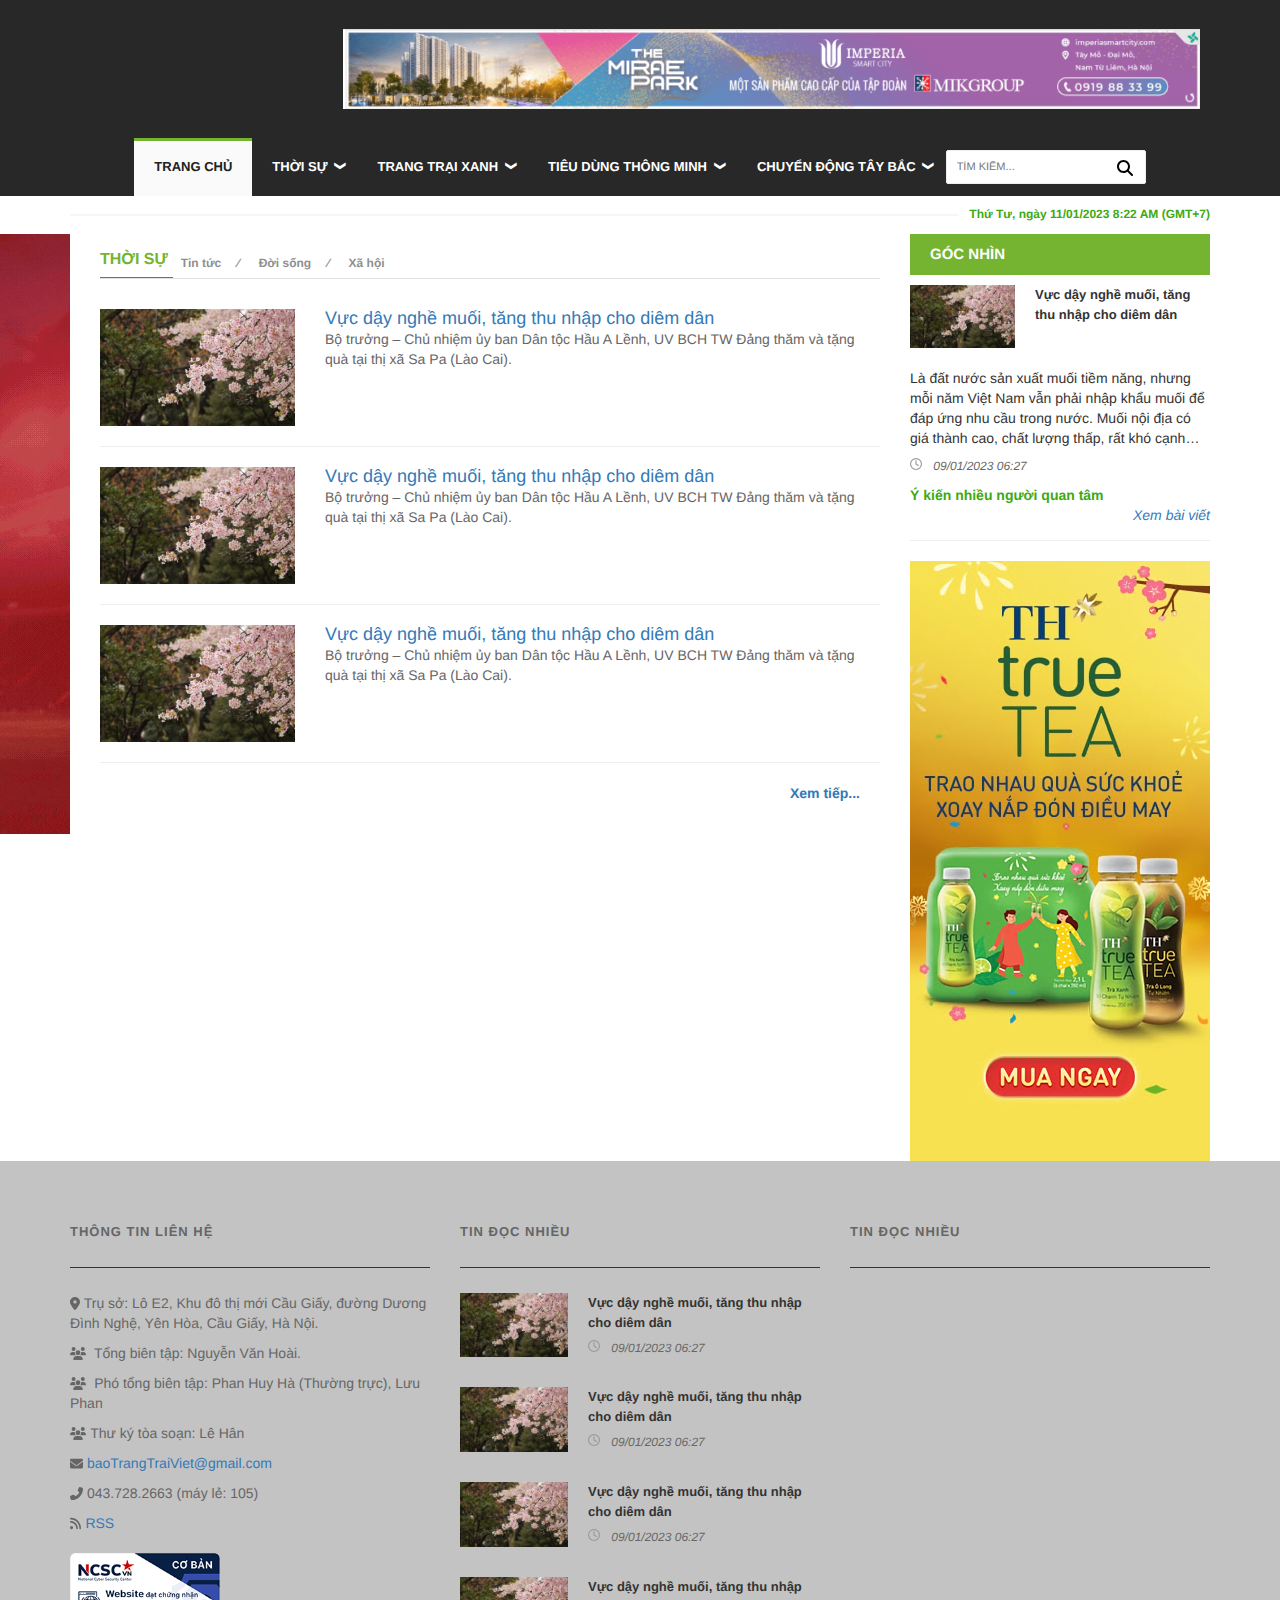
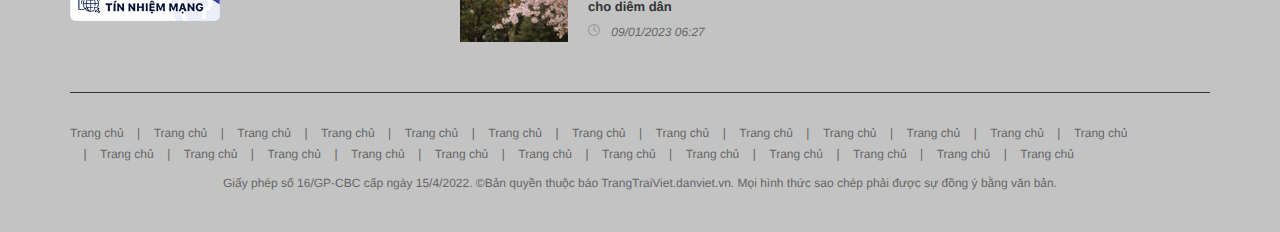
==== commit d5761c19: "17/10" ====
--- a/cate.html
+++ b/cate.html
@@ -29,9 +29,9 @@
     content="Báo trang trại Việt, Tin tức nông sản, Trang trại Việt, Hương Quê, Từ trang trại đến bàn ăn, Thiết kế trang trại, Trang trại kiểu mới, báo nông thôn, báo nông nghiệp" />
   <meta name="description"
     content="Báo trang trại Việt điện tử, ấn bản của báo Nông thôn ngày nay.Nơi chia sẻ các thông tin về các lĩnh vực nông nghiệp, nông sản, chăn nuôi, trồng trọt, văn hóa truyền thống ở Viêt Nam" />
-  <link rel="preconnect" href="https://fonts.googleapis.com">
+  <!-- <link rel="preconnect" href="https://fonts.googleapis.com">
   <link rel="preconnect" href="https://fonts.gstatic.com" crossorigin>
-  <link href="https://fonts.googleapis.com/css2?family=Hind:wght@300;400;500;600;700&display=swap" rel="stylesheet">
+  <link href="https://fonts.googleapis.com/css2?family=Hind:wght@300;400;500;600;700&display=swap" rel="stylesheet"> -->
   <link rel="stylesheet" href="./lib/swiper/swiper-bundle.min.css" />
   <link rel="stylesheet" href="./css/style.css" />
 </head>
@@ -53,7 +53,7 @@
                 </h1>
               </div>
               <div class="advertisement p-10">
-                <img src="./images/adv-header.png" alt="" />
+                <img src="./images/adv-header.png" alt="" width="860" height="80" loading="lazy"/>
               </div>
             </div>
           </div>
@@ -69,58 +69,58 @@
                   <a class="active" href="/" title="Trang chủ">Trang chủ</a>
                 </li>
                 <li class="drop drop-arrow">
-                  <a href="#" class="icon-down">Thời sự</a>
+                  <a href="https://danviet.explus.vn/beta/e-time/index.html" aria-label="test" class="icon-down">Thời sự</a>
                   <ul class="dropdown">
                     <li>
-                      <a href="#" title="">Tin tức</a>
-                    </li>
-                    <li>
-                      <a href="#" title="">Đời sống</a>
-                    </li>
-                    <li>
-                      <a href="#" title="">Xã hội</a>
+                      <a href="https://danviet.explus.vn/beta/e-time/index.html" aria-label="test" title="">Tin tức</a>
+                    </li>
+                    <li>
+                      <a href="https://danviet.explus.vn/beta/e-time/index.html" aria-label="test" title="">Đời sống</a>
+                    </li>
+                    <li>
+                      <a href="https://danviet.explus.vn/beta/e-time/index.html" aria-label="test" title="">Xã hội</a>
                     </li>
                   </ul>
                 </li>
                 <li class="drop drop-arrow">
-                  <a href="#" class="icon-down">Trang trại xanh</a>
+                  <a href="https://danviet.explus.vn/beta/e-time/index.html" aria-label="test" class="icon-down">Trang trại xanh</a>
                   <ul class="dropdown">
                     <li>
-                      <a href="#" title="">Tin tức</a>
-                    </li>
-                    <li>
-                      <a href="#" title="">Đời sống</a>
-                    </li>
-                    <li>
-                      <a href="#" title="">Xã hội</a>
+                      <a href="https://danviet.explus.vn/beta/e-time/index.html" aria-label="test" title="">Tin tức</a>
+                    </li>
+                    <li>
+                      <a href="https://danviet.explus.vn/beta/e-time/index.html" aria-label="test" title="">Đời sống</a>
+                    </li>
+                    <li>
+                      <a href="https://danviet.explus.vn/beta/e-time/index.html" aria-label="test" title="">Xã hội</a>
                     </li>
                   </ul>
                 </li>
                 <li class="drop drop-arrow">
-                  <a href="#" class="icon-down">Tiêu dùng thông minh</a>
+                  <a href="https://danviet.explus.vn/beta/e-time/index.html" aria-label="test" class="icon-down">Tiêu dùng thông minh</a>
                   <ul class="dropdown">
                     <li>
-                      <a href="#" title="">Tin tức</a>
-                    </li>
-                    <li>
-                      <a href="#" title="">Đời sống</a>
-                    </li>
-                    <li>
-                      <a href="#" title="">Xã hội</a>
+                      <a href="https://danviet.explus.vn/beta/e-time/index.html" aria-label="test" title="">Tin tức</a>
+                    </li>
+                    <li>
+                      <a href="https://danviet.explus.vn/beta/e-time/index.html" aria-label="test" title="">Đời sống</a>
+                    </li>
+                    <li>
+                      <a href="https://danviet.explus.vn/beta/e-time/index.html" aria-label="test" title="">Xã hội</a>
                     </li>
                   </ul>
                 </li>
                 <li class="drop drop-arrow">
-                  <a href="#" class="icon-down">Chuyển động tây bắc</a>
+                  <a href="https://danviet.explus.vn/beta/e-time/index.html" aria-label="test" class="icon-down">Chuyển động tây bắc</a>
                   <ul class="dropdown">
                     <li>
-                      <a href="#" title="">Tin tức</a>
-                    </li>
-                    <li>
-                      <a href="#" title="">Đời sống</a>
-                    </li>
-                    <li>
-                      <a href="#" title="">Xã hội</a>
+                      <a href="https://danviet.explus.vn/beta/e-time/index.html" aria-label="test" title="">Tin tức</a>
+                    </li>
+                    <li>
+                      <a href="https://danviet.explus.vn/beta/e-time/index.html" aria-label="test" title="">Đời sống</a>
+                    </li>
+                    <li>
+                      <a href="https://danviet.explus.vn/beta/e-time/index.html" aria-label="test" title="">Xã hội</a>
                     </li>
                   </ul>
                 </li>
@@ -128,7 +128,7 @@
               <div class="navbar-form" role="search">
                 <input type="text" id="txtSearchKeyword" name="txtSearchKeyword" placeholder="Tìm kiếm..." />
                 <button type="submit" id="search-submit" class="search-submit-btn">
-                  <img src="./images/svg/search-b.svg" alt="" class="icon">
+                  <img src="./images/svg/search-b.svg" alt="" class="icon" width="16" height="16" loading="lazy">
                 </button>
               </div>
             </div>
@@ -144,14 +144,14 @@
       <div class="nav-mb-wrapper">
         <div class="nav-mb d-2xl-flex align-items-center justify-content-between bg-green-3d px-15 text-white">
           <div class="nav-mb__left fs-20">
-            <img src="./images/svg/bars-w.svg" alt="" class="icon-bar">
+            <img src="./images/svg/bars-w.svg" alt="" class="icon-bar" width="20" height="23" loading="lazy">
             <!-- nav-box -->
             <div class="nav-box-mb fs-15">
               <div class="search-box">
                 <div id="search-form" class="search-form">
                   <input type="text" name="search" id="search" placeholder="Tìm kiếm" autocomplete="off">
                   <button type="button" class="search-submit-btn">
-                    <img src="./images/svg/search-gray.svg" alt="" class="icon">
+                    <img src="./images/svg/search-gray.svg" alt="" class="icon" width="16" height="16" loading="lazy">
                   </button>
                 </div>
               </div>
@@ -160,18 +160,18 @@
                 <!-- item -->
                 <li class="nav-item">
                   <div class="nav-item__heading d-2xl-flex align-items-center justify-content-between">
-                    <a href="#">Thời sự</a>
-                    <img src="./images/svg/sort-down-green.svg" alt="" class="icon-down">
+                    <a href="https://danviet.explus.vn/beta/e-time/index.html" aria-label="test">Thời sự</a>
+                    <img src="./images/svg/sort-down-green.svg" alt="" class="icon-down" width="12" height="20" loading="lazy">
                   </div>
                   <ul class="nav-sub">
                     <li class="nav-sub__item">
-                      <a href="#">Tin tức</a>
+                      <a href="https://danviet.explus.vn/beta/e-time/index.html" aria-label="test">Tin tức</a>
                     </li>
                     <li class="nav-sub__item">
-                      <a href="#">Đời sống</a>
+                      <a href="https://danviet.explus.vn/beta/e-time/index.html" aria-label="test">Đời sống</a>
                     </li>
                     <li class="nav-sub__item">
-                      <a href="#">Xã hội</a>
+                      <a href="https://danviet.explus.vn/beta/e-time/index.html" aria-label="test">Xã hội</a>
                     </li>
                   </ul>
                 </li>
@@ -179,18 +179,18 @@
                 <!-- item -->
                 <li class="nav-item">
                   <div class="nav-item__heading d-2xl-flex align-items-center justify-content-between">
-                    <a href="#">Thời sự</a>
-                    <img src="./images/svg/sort-down-green.svg" alt="" class="icon-down">
+                    <a href="https://danviet.explus.vn/beta/e-time/index.html" aria-label="test">Thời sự</a>
+                    <img src="./images/svg/sort-down-green.svg" alt="" class="icon-down" width="12" height="20" loading="lazy">
                   </div>
                   <ul class="nav-sub">
                     <li class="nav-sub__item">
-                      <a href="#">Tin tức</a>
+                      <a href="https://danviet.explus.vn/beta/e-time/index.html" aria-label="test">Tin tức</a>
                     </li>
                     <li class="nav-sub__item">
-                      <a href="#">Đời sống</a>
+                      <a href="https://danviet.explus.vn/beta/e-time/index.html" aria-label="test">Đời sống</a>
                     </li>
                     <li class="nav-sub__item">
-                      <a href="#">Xã hội</a>
+                      <a href="https://danviet.explus.vn/beta/e-time/index.html" aria-label="test">Xã hội</a>
                     </li>
                   </ul>
                 </li>
@@ -201,12 +201,12 @@
             <!-- end nav-box -->
           </div>
           <div class="nav-mb__center">
-            <a href="#">
-              <img src="./images/logottv.png" alt="" class="nav-mb__img">
+            <a href="https://danviet.explus.vn/beta/e-time/index.html" aria-label="test">
+              <img src="./images/logottv.png" alt="" class="nav-mb__img" width="125" height="60" loading="lazy">
             </a>
           </div>
           <div class="nav-mb__right fs-20">
-            <img src="./images/svg/extend-w.svg" alt="" class="icon-extend">
+            <img src="./images/svg/extend-w.svg" alt="" class="icon-extend" width="20" height="20" loading="lazy">
             <!-- news top -->
             <div class="newstop-box-mb">
               <div class="newstop-title">
@@ -218,14 +218,14 @@
                   <div class="newstop-item__img flex-0 mr-20">
                     <div>
                       <div class="thumb-img">
-                        <a href="#" class="thumb-item thumb-5x3">
-                          <img src="./images/3.jpg" alt="">
+                        <a href="https://danviet.explus.vn/beta/e-time/index.html" aria-label="test" class="thumb-item thumb-5x3">
+                          <img src="./images/imgdf.jpg"  srcset="./images/2-1.jpg" alt="" width="70" height="40" loading="lazy">
                         </a>
                       </div>
                     </div>
                   </div>
                   <h3>
-                    <a title="" class="flex-1 newstop-item__title fs-14 text-white" href="#">Bộ trưởng Nguyễn Văn Thể:
+                    <a title="" class="flex-1 newstop-item__title fs-14 text-white" href="https://danviet.explus.vn/beta/e-time/index.html" aria-label="test">Bộ trưởng Nguyễn Văn Thể:
                       Thời
                       tiết cực đoan tác động mạnh mẽ đến GTVT</a>
                   </h3>
@@ -236,14 +236,14 @@
                   <div class="newstop-item__img flex-0 mr-20">
                     <div>
                       <div class="thumb-img">
-                        <a href="#" class="thumb-item thumb-5x3">
-                          <img src="./images/3.jpg" alt="">
+                        <a href="https://danviet.explus.vn/beta/e-time/index.html" aria-label="test" class="thumb-item thumb-5x3">
+                          <img src="./images/imgdf.jpg"  srcset="./images/2-1.jpg" alt="" width="70" height="40" loading="lazy">
                         </a>
                       </div>
                     </div>
                   </div>
                   <h3>
-                    <a title="" class="flex-1 newstop-item__title fs-14 text-white" href="#">Bộ trưởng Nguyễn Văn Thể:
+                    <a title="" class="flex-1 newstop-item__title fs-14 text-white" href="https://danviet.explus.vn/beta/e-time/index.html" aria-label="test">Bộ trưởng Nguyễn Văn Thể:
                       Thời
                       tiết cực đoan tác động mạnh mẽ đến GTVT</a>
                   </h3>
@@ -273,7 +273,7 @@
         <!-- left -->
         <div class="farm-left leftSidebar-1">
           <div class="ads-left">
-            <a href="#"><img src="./images/ads_left.gif" alt=""></a>
+            <a href="https://danviet.explus.vn/beta/e-time/index.html" aria-label="test"><img src="./images/ads_left.png" alt="" width="160" height="600" loading="lazy"></a>
           </div>
         </div>
         <!-- end left -->
@@ -284,17 +284,17 @@
                 <!-- breadcrumbs -->
                 <div class="breadcrumbs d-2xl-flex align-items-center">
                     <h1 class="breadcrumbs-title">
-                        <a href="#">Thời sự</a>
+                        <a href="https://danviet.explus.vn/beta/e-time/index.html" aria-label="test">Thời sự</a>
                     </h1>
                     <ul class="breadcrumbs-list d-2xl-flex align-items-center">
                         <li class="breadcrumb-item">
-                            <a href="#">Tin tức</a>
+                            <a href="https://danviet.explus.vn/beta/e-time/index.html" aria-label="test">Tin tức</a>
                         </li>
                         <li class="breadcrumb-item">
-                            <a href="#">Đời sống</a>
+                            <a href="https://danviet.explus.vn/beta/e-time/index.html" aria-label="test">Đời sống</a>
                         </li>
                         <li class="breadcrumb-item">
-                            <a href="#">Xã hội</a>
+                            <a href="https://danviet.explus.vn/beta/e-time/index.html" aria-label="test">Xã hội</a>
                         </li>
                     </ul>
                 </div>
@@ -306,14 +306,14 @@
                     <div class="box-articles__item">
                         <!-- img -->
                         <div class="box-articles__img">
-                          <a href="#" class="image-wrapper">
-                            <img src="./images/3.jpg" alt="">
+                          <a href="https://danviet.explus.vn/beta/e-time/index.html" aria-label="test" class="image-wrapper">
+                            <img src="./images/imgdf.jpg"  srcset="./images/2-1.jpg" alt="" width="200" height="120" loading="lazy">
                           </a>
                         </div>
                         <!-- end img -->
                         <!-- content -->
                         <div class="box-articles__content">
-                          <h3 class="box-articles__title fix-text3"><a href="#">Vực dậy nghề muối, tăng thu nhập cho diêm dân</a></h3>
+                          <h3 class="box-articles__title fix-text3"><a href="https://danviet.explus.vn/beta/e-time/index.html" aria-label="test">Vực dậy nghề muối, tăng thu nhập cho diêm dân</a></h3>
                           <p class="box-articles__des">Bộ trưởng – Chủ nhiệm ủy ban Dân tộc Hầu A Lềnh, UV BCH TW Đảng thăm và tặng quà tại thị xã Sa Pa (Lào Cai).</p>
                         </div>
                         <!-- end content -->
@@ -323,14 +323,14 @@
                     <div class="box-articles__item">
                         <!-- img -->
                         <div class="box-articles__img">
-                          <a href="#" class="image-wrapper">
-                            <img src="./images/3.jpg" alt="">
+                          <a href="https://danviet.explus.vn/beta/e-time/index.html" aria-label="test" class="image-wrapper">
+                            <img src="./images/imgdf.jpg"  srcset="./images/2-1.jpg" alt="" width="200" height="120" loading="lazy">
                           </a>
                         </div>
                         <!-- end img -->
                         <!-- content -->
                         <div class="box-articles__content">
-                          <h3 class="box-articles__title fix-text3"><a href="#">Vực dậy nghề muối, tăng thu nhập cho diêm dân</a></h3>
+                          <h3 class="box-articles__title fix-text3"><a href="https://danviet.explus.vn/beta/e-time/index.html" aria-label="test">Vực dậy nghề muối, tăng thu nhập cho diêm dân</a></h3>
                           <p class="box-articles__des">Bộ trưởng – Chủ nhiệm ủy ban Dân tộc Hầu A Lềnh, UV BCH TW Đảng thăm và tặng quà tại thị xã Sa Pa (Lào Cai).</p>
                         </div>
                         <!-- end content -->
@@ -340,20 +340,20 @@
                     <div class="box-articles__item">
                         <!-- img -->
                         <div class="box-articles__img">
-                          <a href="#" class="image-wrapper">
-                            <img src="./images/3.jpg" alt="">
+                          <a href="https://danviet.explus.vn/beta/e-time/index.html" aria-label="test" class="image-wrapper">
+                            <img src="./images/imgdf.jpg"  srcset="./images/2-1.jpg" alt="" width="200" height="120" loading="lazy">
                           </a>
                         </div>
                         <!-- end img -->
                         <!-- content -->
                         <div class="box-articles__content">
-                          <h3 class="box-articles__title fix-text3"><a href="#">Vực dậy nghề muối, tăng thu nhập cho diêm dân</a></h3>
+                          <h3 class="box-articles__title fix-text3"><a href="https://danviet.explus.vn/beta/e-time/index.html" aria-label="test">Vực dậy nghề muối, tăng thu nhập cho diêm dân</a></h3>
                           <p class="box-articles__des">Bộ trưởng – Chủ nhiệm ủy ban Dân tộc Hầu A Lềnh, UV BCH TW Đảng thăm và tặng quà tại thị xã Sa Pa (Lào Cai).</p>
                         </div>
                         <!-- end content -->
                     </div>
                     <!-- end item -->
-                    <a href="#" class="load-more">Xem tiếp...</a>
+                    <a href="https://danviet.explus.vn/beta/e-time/index.html" aria-label="test" class="load-more">Xem tiếp...</a>
                 </div>
                 <!-- end list -->
             </div>
@@ -366,27 +366,27 @@
         <div class="farm-right rightSidebar-1">
           <!-- box góc nhìn -->
           <div class="box-right box-right--view">
-            <h3 class="box-header"><a href="#">Góc nhìn</a></h3>
+            <h3 class="box-header"><a href="https://danviet.explus.vn/beta/e-time/index.html" aria-label="test">Góc nhìn</a></h3>
             <div class="">
               <div class="box-articles__item">
                 <div class="box-articles__img">
-                  <a href="#" class="image-wrapper">
-                    <img src="./images/3.jpg" alt="">
+                  <a href="https://danviet.explus.vn/beta/e-time/index.html" aria-label="test" class="image-wrapper">
+                    <img src="./images/imgdf.jpg"  srcset="./images/2-1.jpg" alt="" width="110" height="70" loading="lazy">
                   </a>
                 </div>
-                <h3 class="box-articles__title fix-text3"><a href="#">Vực dậy nghề muối, tăng thu nhập cho diêm dân</a></h3>
+                <h3 class="box-articles__title fix-text3"><a href="https://danviet.explus.vn/beta/e-time/index.html" aria-label="test">Vực dậy nghề muối, tăng thu nhập cho diêm dân</a></h3>
               </div>
               <div class="box-articles__content">
                 <p class="box-articles__des fix-text4">Là đất nước sản xuất muối tiềm năng, nhưng mỗi năm Việt Nam vẫn phải nhập khẩu muối để đáp ứng nhu cầu trong nước. Muối nội địa có giá thành cao, chất lượng thấp, rất khó cạnh tranh với muối nhập khẩu nên khó tiêu thụ.</p>
-                <p class="box-articles__public text-gray-66 fs-12 text-italic"><img src="./images/svg/clock-gray.svg" alt="" class="icon-clock mr-8">  09/01/2023 06:27</p>
+                <p class="box-articles__public text-gray-66 fs-12 text-italic"><img src="./images/svg/clock-gray.svg" alt="" class="icon-clock mr-8" width="12" height="12" loading="lazy">  09/01/2023 06:27</p>
               </div>
             </div>
             <h4 class="box-articles__idea mt-10 fs-14 text-green-3d fw-700">Ý kiến nhiều người quan tâm</h4>
-            <a href="#" class="box-articles__link">Xem bài viết</a>
+            <a href="https://danviet.explus.vn/beta/e-time/index.html" aria-label="test" class="box-articles__link">Xem bài viết</a>
           </div>
           <!-- end box góc nhìn -->
           <div class="ads-right">
-            <img src="./images/ads_right.jpg" alt="">
+            <img src="./images/ads_right.jpg" alt="" width="300" height="600" loading="lazy">
           </div>
         </div>
         <!-- end right -->
@@ -401,8 +401,8 @@
         <div class="article-box mb-20">
           <!-- header -->
           <div class="article-header mb-10 d-2xl-flex align-items-center justify-content-between">
-            <h2 class="article-heading fs-23 text-green-3d fw-700"><a href="#">Thông tấn thôn</a></h2>
-            <img src="./images/svg/list-gray.svg" alt="" class="icon">
+            <h2 class="article-heading fs-23 text-green-3d fw-700"><a href="https://danviet.explus.vn/beta/e-time/index.html" aria-label="test">Thông tấn thôn</a></h2>
+            <img src="./images/svg/list-gray.svg" alt="" class="icon" width="17" height="17" loading="lazy">
           </div>
           <!-- end header -->
           <!-- list -->
@@ -411,15 +411,15 @@
             <div class="article-item">
               <!-- img -->
               <div class="article-img flex-0">
-                <a href="#" class="image-wrapper">
-                  <img src="./images/3.jpg" alt="">
+                <a href="https://danviet.explus.vn/beta/e-time/index.html" aria-label="test" class="image-wrapper">
+                  <img src="./images/imgdf.jpg"  srcset="./images/4-2.jpg" alt="" width="120" height="80" loading="lazy">
                 </a>
               </div>
               <!-- end img -->
               <!-- content -->
               <div class="article-content flex-1 ml-15">
                 <h3 class="article-title truncate line-clamp3 text-gray-44 fw-500">
-                  <a href="#">Bùng nổ với phố ẩm thực đêm tại khu đô thị Vinhomes Grand Park</a>
+                  <a href="https://danviet.explus.vn/beta/e-time/index.html" aria-label="test">Bùng nổ với phố ẩm thực đêm tại khu đô thị Vinhomes Grand Park</a>
                 </h3>
                 <p class="article-time fs-13 text-gray-99">10/10/2022&nbsp;&nbsp;17:00</p>
               </div>
@@ -430,15 +430,15 @@
             <div class="article-item">
               <!-- img -->
               <div class="article-img flex-0">
-                <a href="#" class="image-wrapper">
-                  <img src="./images/3.jpg" alt="">
+                <a href="https://danviet.explus.vn/beta/e-time/index.html" aria-label="test" class="image-wrapper">
+                  <img src="./images/imgdf.jpg"  srcset="./images/4-2.jpg" alt="" width="120" height="80" loading="lazy">
                 </a>
               </div>
               <!-- end img -->
               <!-- content -->
               <div class="article-content flex-1 ml-15">
                 <h3 class="article-title truncate line-clamp3 text-gray-44 fw-500">
-                  <a href="#">Bùng nổ với phố ẩm thực đêm tại khu đô thị Vinhomes Grand Park</a>
+                  <a href="https://danviet.explus.vn/beta/e-time/index.html" aria-label="test">Bùng nổ với phố ẩm thực đêm tại khu đô thị Vinhomes Grand Park</a>
                 </h3>
                 <p class="article-time fs-13 text-gray-99">10/10/2022&nbsp;&nbsp;17:00</p>
               </div>
@@ -449,15 +449,15 @@
             <div class="article-item">
               <!-- img -->
               <div class="article-img flex-0">
-                <a href="#" class="image-wrapper">
-                  <img src="./images/3.jpg" alt="">
+                <a href="https://danviet.explus.vn/beta/e-time/index.html" aria-label="test" class="image-wrapper">
+                  <img src="./images/imgdf.jpg"  srcset="./images/4-2.jpg" alt="" width="120" height="80" loading="lazy">
                 </a>
               </div>
               <!-- end img -->
               <!-- content -->
               <div class="article-content flex-1 ml-15">
                 <h3 class="article-title truncate line-clamp3 text-gray-44 fw-500">
-                  <a href="#">Bùng nổ với phố ẩm thực đêm tại khu đô thị Vinhomes Grand Park</a>
+                  <a href="https://danviet.explus.vn/beta/e-time/index.html" aria-label="test">Bùng nổ với phố ẩm thực đêm tại khu đô thị Vinhomes Grand Park</a>
                 </h3>
                 <p class="article-time fs-13 text-gray-99">10/10/2022&nbsp;&nbsp;17:00</p>
               </div>
@@ -483,18 +483,18 @@
         <div class="footer-top__left">
           <h3 class="footer-heading fs-13 text-gray-66 text-uppercase fw-700">Thông tin liên hệ</h3>
           <div class="">
-            <p class="text"><img src="./images/svg/location-gray.svg" alt="" class="icon">Trụ sở: Lô E2, Khu đô thị mới Cầu Giấy, đường Dương Đình Nghệ, Yên Hòa, Cầu Giấy, Hà Nội.</p>
-            <p class="text"><img src="./images/svg/users-gray.svg" alt="" class="icon"> Tổng biên tập: Nguyễn Văn Hoài.</p>
-            <p class="text"><img src="./images/svg/users-gray.svg" alt="" class="icon"> Phó tổng biên tập: Phan Huy Hà (Thường trực), Lưu Phan</p>
-            <p class="text"><img src="./images/svg/users-gray.svg" alt="" class="icon">Thư ký tòa soạn: Lê Hân</p>
-            <p class="text"><img src="./images/svg/email-666.svg" alt="" class="icon"><a href="#" class="link">baoTrangTraiViet@gmail.com</a></p>
-            <p class="text"><img src="./images/svg/phone-flip-gray.svg" alt="" class="icon">043.728.2663 (máy lẻ: 105)</p>
-            <p class="text"><img src="./images/svg/rss-66.svg" alt="" class="icon"><a href="#" class="link">RSS</a></p>
+            <p class="text"><img src="./images/svg/location-gray.svg" alt="" class="icon" width="10" height="13" loading="lazy">Trụ sở: Lô E2, Khu đô thị mới Cầu Giấy, đường Dương Đình Nghệ, Yên Hòa, Cầu Giấy, Hà Nội.</p>
+            <p class="text"><img src="./images/svg/users-gray.svg" alt="" class="icon" width="17" height="13" loading="lazy"> Tổng biên tập: Nguyễn Văn Hoài.</p>
+            <p class="text"><img src="./images/svg/users-gray.svg" alt="" class="icon" width="17" height="13" loading="lazy"> Phó tổng biên tập: Phan Huy Hà (Thường trực), Lưu Phan</p>
+            <p class="text"><img src="./images/svg/users-gray.svg" alt="" class="icon" width="17" height="13" loading="lazy">Thư ký tòa soạn: Lê Hân</p>
+            <p class="text"><img src="./images/svg/email-666.svg" alt="" class="icon" width="13" height="13" loading="lazy"><a href="https://danviet.explus.vn/beta/e-time/index.html" aria-label="test" class="link">baoTrangTraiViet@gmail.com</a></p>
+            <p class="text"><img src="./images/svg/phone-flip-gray.svg" alt="" class="icon" width="13" height="13" loading="lazy">043.728.2663 (máy lẻ: 105)</p>
+            <p class="text"><img src="./images/svg/rss-66.svg" alt="" class="icon" width="12" height="13" loading="lazy"><a href="https://danviet.explus.vn/beta/e-time/index.html" aria-label="test" class="link">RSS</a></p>
             
   
             <div class="mt-20 mb-10">
               <a href="https://tinnhiemmang.vn/danh-ba-tin-nhiem/trangtraivietvn-1626259481" title="Chung nhan Tin Nhiem Mang" target="_blank">
-                <img src="./images/handle_cert.png" width="150px" height="auto" alt="Chung nhan Tin Nhiem Mang">
+                <img src="./images/handle_cert.png" width="150" height="68" style="height: auto;" loading="lazy" alt="Chung nhan Tin Nhiem Mang">
               </a>
             </div>
           </div>
@@ -509,15 +509,15 @@
             <div class="box-articles__item">
               <!-- img -->
               <div class="box-articles__img">
-                <a href="#" class="image-wrapper">
-                  <img src="./images/3.jpg" alt="">
+                <a href="https://danviet.explus.vn/beta/e-time/index.html" aria-label="test" class="image-wrapper">
+                  <img src="./images/imgdf.jpg"  srcset="./images/2-1.jpg" alt="" width="110" height="70" loading="lazy">
                 </a>
               </div>
               <!-- end img -->
               <!-- content -->
               <div class="box-articles__content">
-                <h3 class="box-articles__title fix-text3"><a href="#">Vực dậy nghề muối, tăng thu nhập cho diêm dân</a></h3>
-                <p class="box-articles__public text-gray-66 fs-12 text-italic"><img src="./images/svg/clock-gray.svg" alt="" class="icon-clock mr-8">  09/01/2023 06:27</p>
+                <h3 class="box-articles__title fix-text3"><a href="https://danviet.explus.vn/beta/e-time/index.html" aria-label="test">Vực dậy nghề muối, tăng thu nhập cho diêm dân</a></h3>
+                <p class="box-articles__public text-gray-66 fs-12 text-italic"><img src="./images/svg/clock-gray.svg" alt="" class="icon-clock mr-8" width="12" height="12" loading="lazy">  09/01/2023 06:27</p>
               </div>
               <!-- end content -->
             </div>
@@ -526,15 +526,15 @@
             <div class="box-articles__item">
               <!-- img -->
               <div class="box-articles__img">
-                <a href="#" class="image-wrapper">
-                  <img src="./images/3.jpg" alt="">
+                <a href="https://danviet.explus.vn/beta/e-time/index.html" aria-label="test" class="image-wrapper">
+                  <img src="./images/imgdf.jpg"  srcset="./images/2-1.jpg" alt="" width="110" height="70" loading="lazy">
                 </a>
               </div>
               <!-- end img -->
               <!-- content -->
               <div class="box-articles__content">
-                <h3 class="box-articles__title fix-text3"><a href="#">Vực dậy nghề muối, tăng thu nhập cho diêm dân</a></h3>
-                <p class="box-articles__public text-gray-66 fs-12 text-italic"><img src="./images/svg/clock-gray.svg" alt="" class="icon-clock mr-8">  09/01/2023 06:27</p>
+                <h3 class="box-articles__title fix-text3"><a href="https://danviet.explus.vn/beta/e-time/index.html" aria-label="test">Vực dậy nghề muối, tăng thu nhập cho diêm dân</a></h3>
+                <p class="box-articles__public text-gray-66 fs-12 text-italic"><img src="./images/svg/clock-gray.svg" alt="" class="icon-clock mr-8" width="12" height="12" loading="lazy">  09/01/2023 06:27</p>
               </div>
               <!-- end content -->
             </div>
@@ -543,15 +543,15 @@
             <div class="box-articles__item">
               <!-- img -->
               <div class="box-articles__img">
-                <a href="#" class="image-wrapper">
-                  <img src="./images/3.jpg" alt="">
+                <a href="https://danviet.explus.vn/beta/e-time/index.html" aria-label="test" class="image-wrapper">
+                  <img src="./images/imgdf.jpg"  srcset="./images/2-1.jpg" alt="" width="110" height="70" loading="lazy">
                 </a>
               </div>
               <!-- end img -->
               <!-- content -->
               <div class="box-articles__content">
-                <h3 class="box-articles__title fix-text3"><a href="#">Vực dậy nghề muối, tăng thu nhập cho diêm dân</a></h3>
-                <p class="box-articles__public text-gray-66 fs-12 text-italic"><img src="./images/svg/clock-gray.svg" alt="" class="icon-clock mr-8">  09/01/2023 06:27</p>
+                <h3 class="box-articles__title fix-text3"><a href="https://danviet.explus.vn/beta/e-time/index.html" aria-label="test">Vực dậy nghề muối, tăng thu nhập cho diêm dân</a></h3>
+                <p class="box-articles__public text-gray-66 fs-12 text-italic"><img src="./images/svg/clock-gray.svg" alt="" class="icon-clock mr-8" width="12" height="12" loading="lazy">  09/01/2023 06:27</p>
               </div>
               <!-- end content -->
             </div>
@@ -560,15 +560,15 @@
             <div class="box-articles__item">
               <!-- img -->
               <div class="box-articles__img">
-                <a href="#" class="image-wrapper">
-                  <img src="./images/3.jpg" alt="">
+                <a href="https://danviet.explus.vn/beta/e-time/index.html" aria-label="test" class="image-wrapper">
+                  <img src="./images/imgdf.jpg"  srcset="./images/2-1.jpg" alt="" width="110" height="70" loading="lazy">
                 </a>
               </div>
               <!-- end img -->
               <!-- content -->
               <div class="box-articles__content">
-                <h3 class="box-articles__title fix-text3"><a href="#">Vực dậy nghề muối, tăng thu nhập cho diêm dân</a></h3>
-                <p class="box-articles__public text-gray-66 fs-12 text-italic"><img src="./images/svg/clock-gray.svg" alt="" class="icon-clock mr-8">  09/01/2023 06:27</p>
+                <h3 class="box-articles__title fix-text3"><a href="https://danviet.explus.vn/beta/e-time/index.html" aria-label="test">Vực dậy nghề muối, tăng thu nhập cho diêm dân</a></h3>
+                <p class="box-articles__public text-gray-66 fs-12 text-italic"><img src="./images/svg/clock-gray.svg" alt="" class="icon-clock mr-8" width="12" height="12" loading="lazy">  09/01/2023 06:27</p>
               </div>
               <!-- end content -->
             </div>
@@ -580,7 +580,7 @@
         <div class="footer-top__right">
           <h3 class="footer-heading fs-13 text-gray-66 text-uppercase fw-700">Tin đọc nhiều</h3>
           <div class="footer-fanpage">
-            <iframe src="https://www.facebook.com/plugins/page.php?href=https%3A%2F%2Fwww.facebook.com%2Fhuongdongque%2F&amp;tabs=timeline&amp;width=340&amp;height=300&amp;small_header=false&amp;adapt_container_width=true&amp;hide_cover=false&amp;show_facepile=true&amp;appId" width="340" height="300" style="border: none; overflow: hidden" scrolling="no" frameborder="0" allowtransparency="true"></iframe>
+            <iframe loading="lazy" src="https://www.facebook.com/plugins/page.php?href=https%3A%2F%2Fwww.facebook.com%2Fhuongdongque%2F&amp;tabs=timeline&amp;width=340&amp;height=300&amp;small_header=false&amp;adapt_container_width=true&amp;hide_cover=false&amp;show_facepile=true&amp;appId" width="340" height="300" style="border: none; overflow: hidden" scrolling="no" frameborder="0" allowtransparency="true"></iframe>
           </div>
         </div>
         <!-- end right -->
@@ -590,31 +590,31 @@
       <!-- footer bot -->
       <div class="footer-bot w-1140">
         <ul class="footer-bot__list">
-            <li class="footer-bot__item fs-12 text-gray-66"><a href="#" title="">Trang chủ</a></li>
-            <li class="footer-bot__item fs-12 text-gray-66"><a href="#" title="">Trang chủ</a></li>
-            <li class="footer-bot__item fs-12 text-gray-66"><a href="#" title="">Trang chủ</a></li>
-            <li class="footer-bot__item fs-12 text-gray-66"><a href="#" title="">Trang chủ</a></li>
-            <li class="footer-bot__item fs-12 text-gray-66"><a href="#" title="">Trang chủ</a></li>
-            <li class="footer-bot__item fs-12 text-gray-66"><a href="#" title="">Trang chủ</a></li>
-            <li class="footer-bot__item fs-12 text-gray-66"><a href="#" title="">Trang chủ</a></li>
-            <li class="footer-bot__item fs-12 text-gray-66"><a href="#" title="">Trang chủ</a></li>
-            <li class="footer-bot__item fs-12 text-gray-66"><a href="#" title="">Trang chủ</a></li>
-            <li class="footer-bot__item fs-12 text-gray-66"><a href="#" title="">Trang chủ</a></li>
-            <li class="footer-bot__item fs-12 text-gray-66"><a href="#" title="">Trang chủ</a></li>
-            <li class="footer-bot__item fs-12 text-gray-66"><a href="#" title="">Trang chủ</a></li>
-            <li class="footer-bot__item fs-12 text-gray-66"><a href="#" title="">Trang chủ</a></li>
-            <li class="footer-bot__item fs-12 text-gray-66"><a href="#" title="">Trang chủ</a></li>
-            <li class="footer-bot__item fs-12 text-gray-66"><a href="#" title="">Trang chủ</a></li>
-            <li class="footer-bot__item fs-12 text-gray-66"><a href="#" title="">Trang chủ</a></li>
-            <li class="footer-bot__item fs-12 text-gray-66"><a href="#" title="">Trang chủ</a></li>
-            <li class="footer-bot__item fs-12 text-gray-66"><a href="#" title="">Trang chủ</a></li>
-            <li class="footer-bot__item fs-12 text-gray-66"><a href="#" title="">Trang chủ</a></li>
-            <li class="footer-bot__item fs-12 text-gray-66"><a href="#" title="">Trang chủ</a></li>
-            <li class="footer-bot__item fs-12 text-gray-66"><a href="#" title="">Trang chủ</a></li>
-            <li class="footer-bot__item fs-12 text-gray-66"><a href="#" title="">Trang chủ</a></li>
-            <li class="footer-bot__item fs-12 text-gray-66"><a href="#" title="">Trang chủ</a></li>
-            <li class="footer-bot__item fs-12 text-gray-66"><a href="#" title="">Trang chủ</a></li>
-            <li class="footer-bot__item fs-12 text-gray-66"><a href="#" title="">Trang chủ</a></li>
+            <li class="footer-bot__item fs-12 text-gray-66"><a href="https://danviet.explus.vn/beta/e-time/index.html" aria-label="test" title="">Trang chủ</a></li>
+            <li class="footer-bot__item fs-12 text-gray-66"><a href="https://danviet.explus.vn/beta/e-time/index.html" aria-label="test" title="">Trang chủ</a></li>
+            <li class="footer-bot__item fs-12 text-gray-66"><a href="https://danviet.explus.vn/beta/e-time/index.html" aria-label="test" title="">Trang chủ</a></li>
+            <li class="footer-bot__item fs-12 text-gray-66"><a href="https://danviet.explus.vn/beta/e-time/index.html" aria-label="test" title="">Trang chủ</a></li>
+            <li class="footer-bot__item fs-12 text-gray-66"><a href="https://danviet.explus.vn/beta/e-time/index.html" aria-label="test" title="">Trang chủ</a></li>
+            <li class="footer-bot__item fs-12 text-gray-66"><a href="https://danviet.explus.vn/beta/e-time/index.html" aria-label="test" title="">Trang chủ</a></li>
+            <li class="footer-bot__item fs-12 text-gray-66"><a href="https://danviet.explus.vn/beta/e-time/index.html" aria-label="test" title="">Trang chủ</a></li>
+            <li class="footer-bot__item fs-12 text-gray-66"><a href="https://danviet.explus.vn/beta/e-time/index.html" aria-label="test" title="">Trang chủ</a></li>
+            <li class="footer-bot__item fs-12 text-gray-66"><a href="https://danviet.explus.vn/beta/e-time/index.html" aria-label="test" title="">Trang chủ</a></li>
+            <li class="footer-bot__item fs-12 text-gray-66"><a href="https://danviet.explus.vn/beta/e-time/index.html" aria-label="test" title="">Trang chủ</a></li>
+            <li class="footer-bot__item fs-12 text-gray-66"><a href="https://danviet.explus.vn/beta/e-time/index.html" aria-label="test" title="">Trang chủ</a></li>
+            <li class="footer-bot__item fs-12 text-gray-66"><a href="https://danviet.explus.vn/beta/e-time/index.html" aria-label="test" title="">Trang chủ</a></li>
+            <li class="footer-bot__item fs-12 text-gray-66"><a href="https://danviet.explus.vn/beta/e-time/index.html" aria-label="test" title="">Trang chủ</a></li>
+            <li class="footer-bot__item fs-12 text-gray-66"><a href="https://danviet.explus.vn/beta/e-time/index.html" aria-label="test" title="">Trang chủ</a></li>
+            <li class="footer-bot__item fs-12 text-gray-66"><a href="https://danviet.explus.vn/beta/e-time/index.html" aria-label="test" title="">Trang chủ</a></li>
+            <li class="footer-bot__item fs-12 text-gray-66"><a href="https://danviet.explus.vn/beta/e-time/index.html" aria-label="test" title="">Trang chủ</a></li>
+            <li class="footer-bot__item fs-12 text-gray-66"><a href="https://danviet.explus.vn/beta/e-time/index.html" aria-label="test" title="">Trang chủ</a></li>
+            <li class="footer-bot__item fs-12 text-gray-66"><a href="https://danviet.explus.vn/beta/e-time/index.html" aria-label="test" title="">Trang chủ</a></li>
+            <li class="footer-bot__item fs-12 text-gray-66"><a href="https://danviet.explus.vn/beta/e-time/index.html" aria-label="test" title="">Trang chủ</a></li>
+            <li class="footer-bot__item fs-12 text-gray-66"><a href="https://danviet.explus.vn/beta/e-time/index.html" aria-label="test" title="">Trang chủ</a></li>
+            <li class="footer-bot__item fs-12 text-gray-66"><a href="https://danviet.explus.vn/beta/e-time/index.html" aria-label="test" title="">Trang chủ</a></li>
+            <li class="footer-bot__item fs-12 text-gray-66"><a href="https://danviet.explus.vn/beta/e-time/index.html" aria-label="test" title="">Trang chủ</a></li>
+            <li class="footer-bot__item fs-12 text-gray-66"><a href="https://danviet.explus.vn/beta/e-time/index.html" aria-label="test" title="">Trang chủ</a></li>
+            <li class="footer-bot__item fs-12 text-gray-66"><a href="https://danviet.explus.vn/beta/e-time/index.html" aria-label="test" title="">Trang chủ</a></li>
+            <li class="footer-bot__item fs-12 text-gray-66"><a href="https://danviet.explus.vn/beta/e-time/index.html" aria-label="test" title="">Trang chủ</a></li>
         </ul>
         <p class="my-10 text-gray-66 fs-12 text-center">Giấy phép số 16/GP-CBC cấp ngày 15/4/2022. ©Bản quyền thuộc báo TrangTraiViet.danviet.vn. Mọi hình thức sao chép phải được sự đồng ý bằng văn bản.</p>
       </div>
@@ -626,9 +626,9 @@
     <div class="footer-mb d-2xl-none d-lg-block">
       <!-- social -->
       <div class="footer-social d-2xl-flex align-items-center justify-content-center mb-20">
-        <a href="#" class="social-item social-fb"><img src="./images/svg/f-w.svg" alt="" class="icon"></a>
-        <a href="#" class="social-item social-twitter"><img src="./images/svg/twitter-w.svg" alt="" class="icon"></a>
-        <a href="#" class="social-item social-gg"><img src="./images/svg/google-plus-w.svg" alt="" class="icon"></a>
+        <a href="https://danviet.explus.vn/beta/e-time/index.html" aria-label="test" class="social-item social-fb"><img src="./images/svg/f-w.svg" alt="" class="icon" width="10" height="15" loading="lazy"></a>
+        <a href="https://danviet.explus.vn/beta/e-time/index.html" aria-label="test" class="social-item social-twitter"><img src="./images/svg/twitter-w.svg" alt="" class="icon" width="15" height="15" loading="lazy"></a>
+        <a href="https://danviet.explus.vn/beta/e-time/index.html" aria-label="test" class="social-item social-gg"><img src="./images/svg/google-plus-w.svg" alt="" class="icon" width="19" height="15" loading="lazy"></a>
       </div>
       <!-- end social -->
       <div class="footer-text fs-12 text-gray-bb">
@@ -642,7 +642,7 @@
         <p>Toà soạn</strong>: 13 Đường Thụy Khuê, Quận Tây Hồ, Hà Nội</p>
         <div class="mt-20 mb-10">
           <a href="https://tinnhiemmang.vn/danh-ba-tin-nhiem/trangtraivietvn-1626259481" title="Chung nhan Tin Nhiem Mang" target="_blank">
-            <img src="./images/handle_cert.png" width="150px" height="auto" alt="Chung nhan Tin Nhiem Mang">
+            <img src="./images/handle_cert.png" width="150" height="68" style="height: auto;" loading="lazy" alt="Chung nhan Tin Nhiem Mang">
           </a>
         </div>
         <p>Giấy phép số 16/GP-CBC cấp ngày 15/4/2022. ©Bản quyền thuộc báo TrangTraiViet.danviet.vn. Mọi hình thức sao chép phải được sự đồng ý bằng văn bản.</p>
@@ -650,7 +650,7 @@
     </div>
     <!-- end mb -->
     <!-- back top -->
-    <div id="back-top"><img src="./images/svg/arrow-up-w.svg" alt="" class="icon"></div>
+    <div id="back-top"><img src="./images/svg/arrow-up-w.svg" alt="" class="icon" width="16" height="22" loading="lazy"></div>
     <!-- end back top -->
   </footer>
   <!-- end footer -->
--- a/css/style.css
+++ b/css/style.css
@@ -128,6 +128,37 @@
   border-spacing: 0;
 }
 
+@font-face {
+  font-family: "Hind", sans-serif;
+  font-style: normal;
+  font-weight: 300;
+  src: url("../fonts/Hind-Light.ttf") format("truetype");
+  font-display: swap;
+}
+@font-face {
+  font-family: "Hind", sans-serif;
+  font-style: normal;
+  font-weight: 400;
+  src: url("../fonts/Hind-Regular.ttf") format("truetype");
+}
+@font-face {
+  font-family: "Hind", sans-serif;
+  font-style: normal;
+  font-weight: 500;
+  src: url("../fonts/Hind-Medium.ttf") format("truetype");
+}
+@font-face {
+  font-family: "Hind", sans-serif;
+  font-style: normal;
+  font-weight: 600;
+  src: url("../fonts/Hind-SemiBold.ttf") format("truetype");
+}
+@font-face {
+  font-family: "Hind", sans-serif;
+  font-style: normal;
+  font-weight: 700;
+  src: url("../fonts/Hind-Bold.ttf") format("truetype");
+}
 html {
   box-sizing: border-box;
   scroll-behavior: smooth;
@@ -1810,6 +1841,10 @@
   max-width: 100%;
   line-height: 18px;
   margin-bottom: 15px;
+}
+.box-detail .detail-content figure img {
+  width: 100%;
+  height: auto;
 }
 .box-detail .detail-content figure figcaption .expEdit {
   font-weight: normal;
